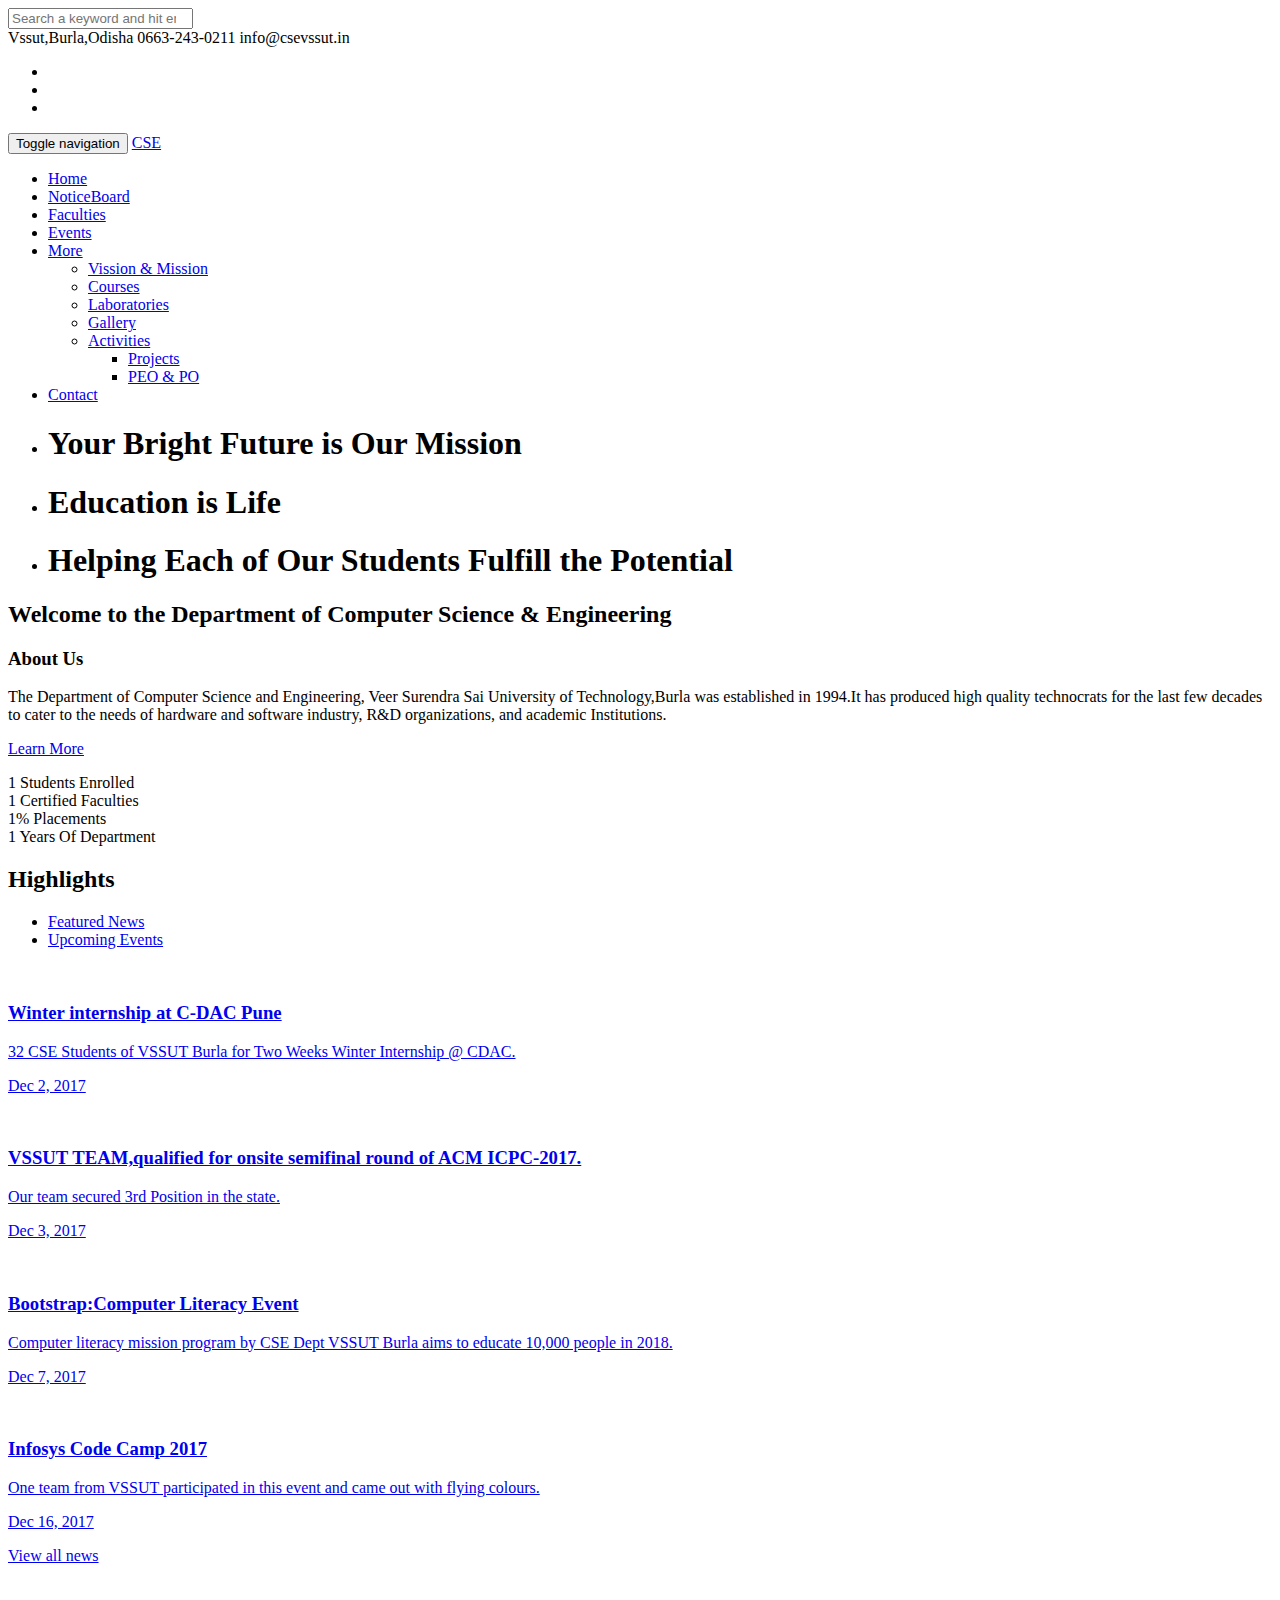
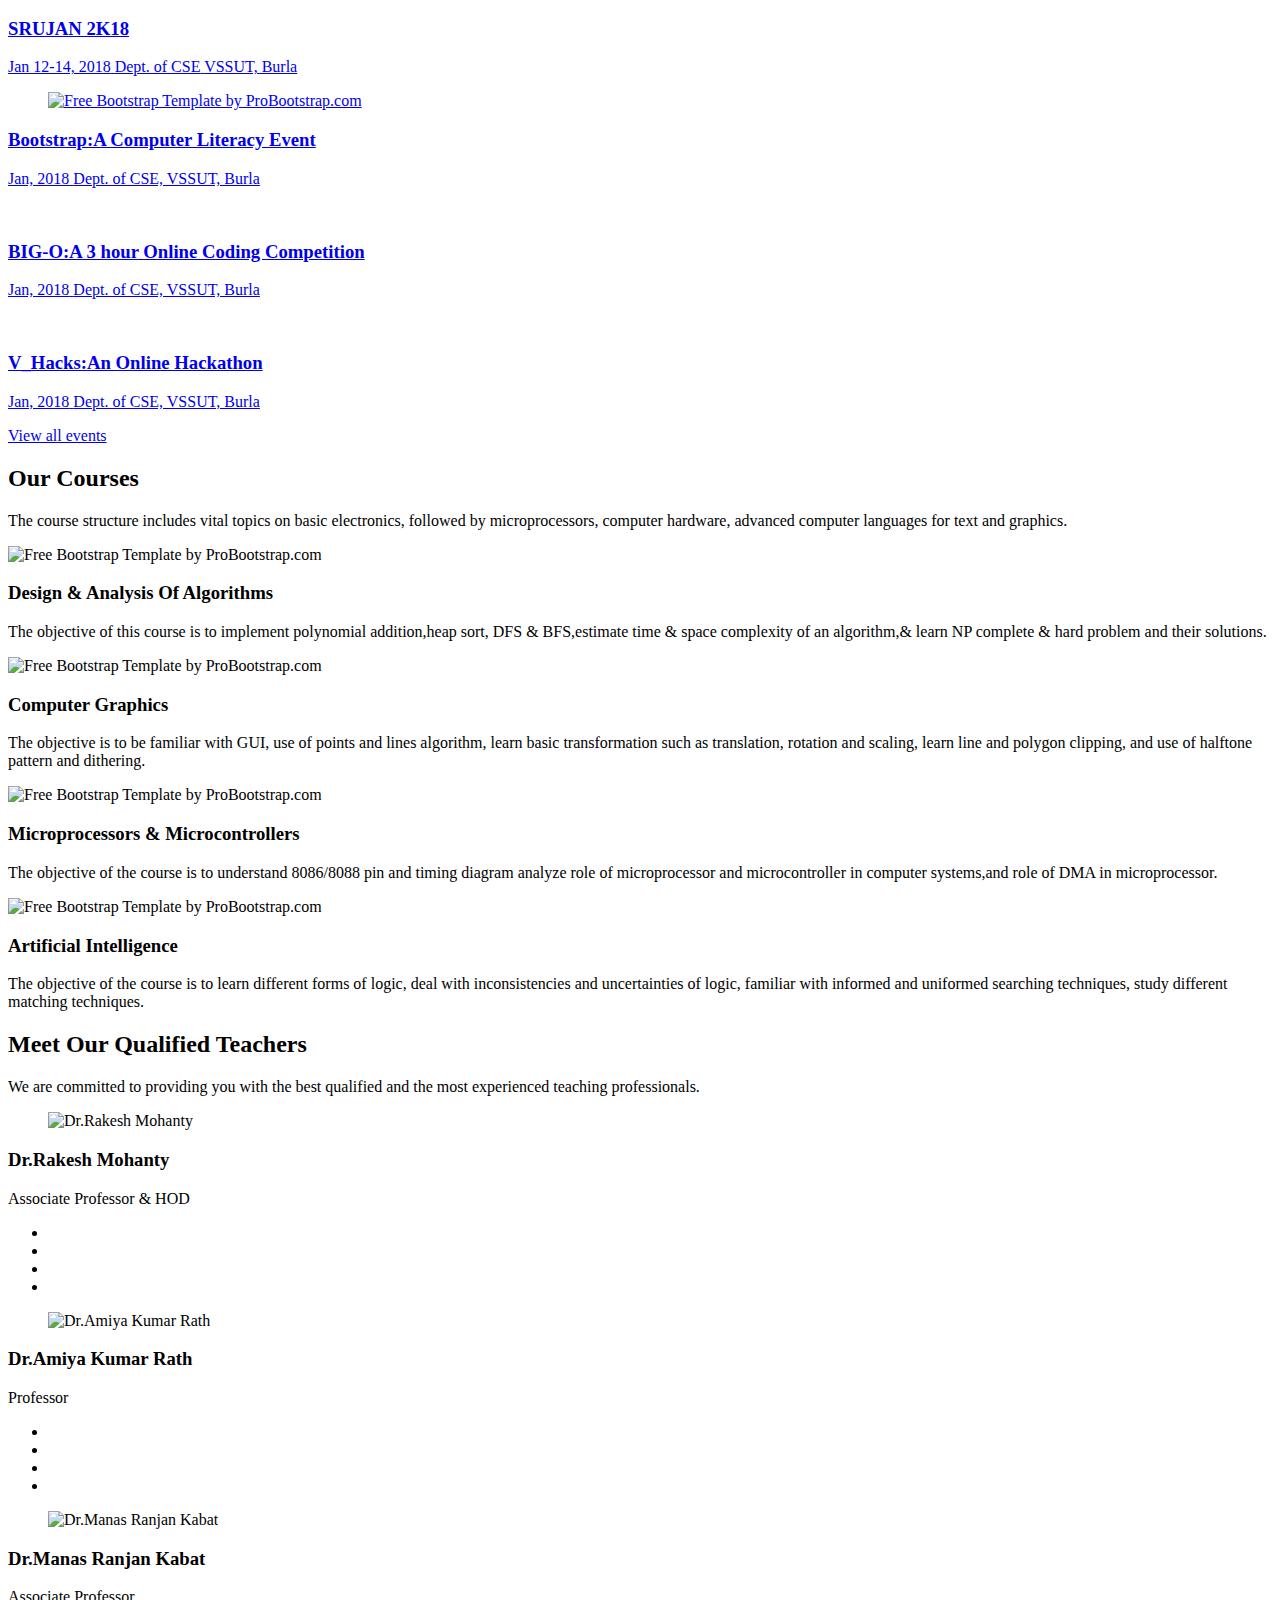
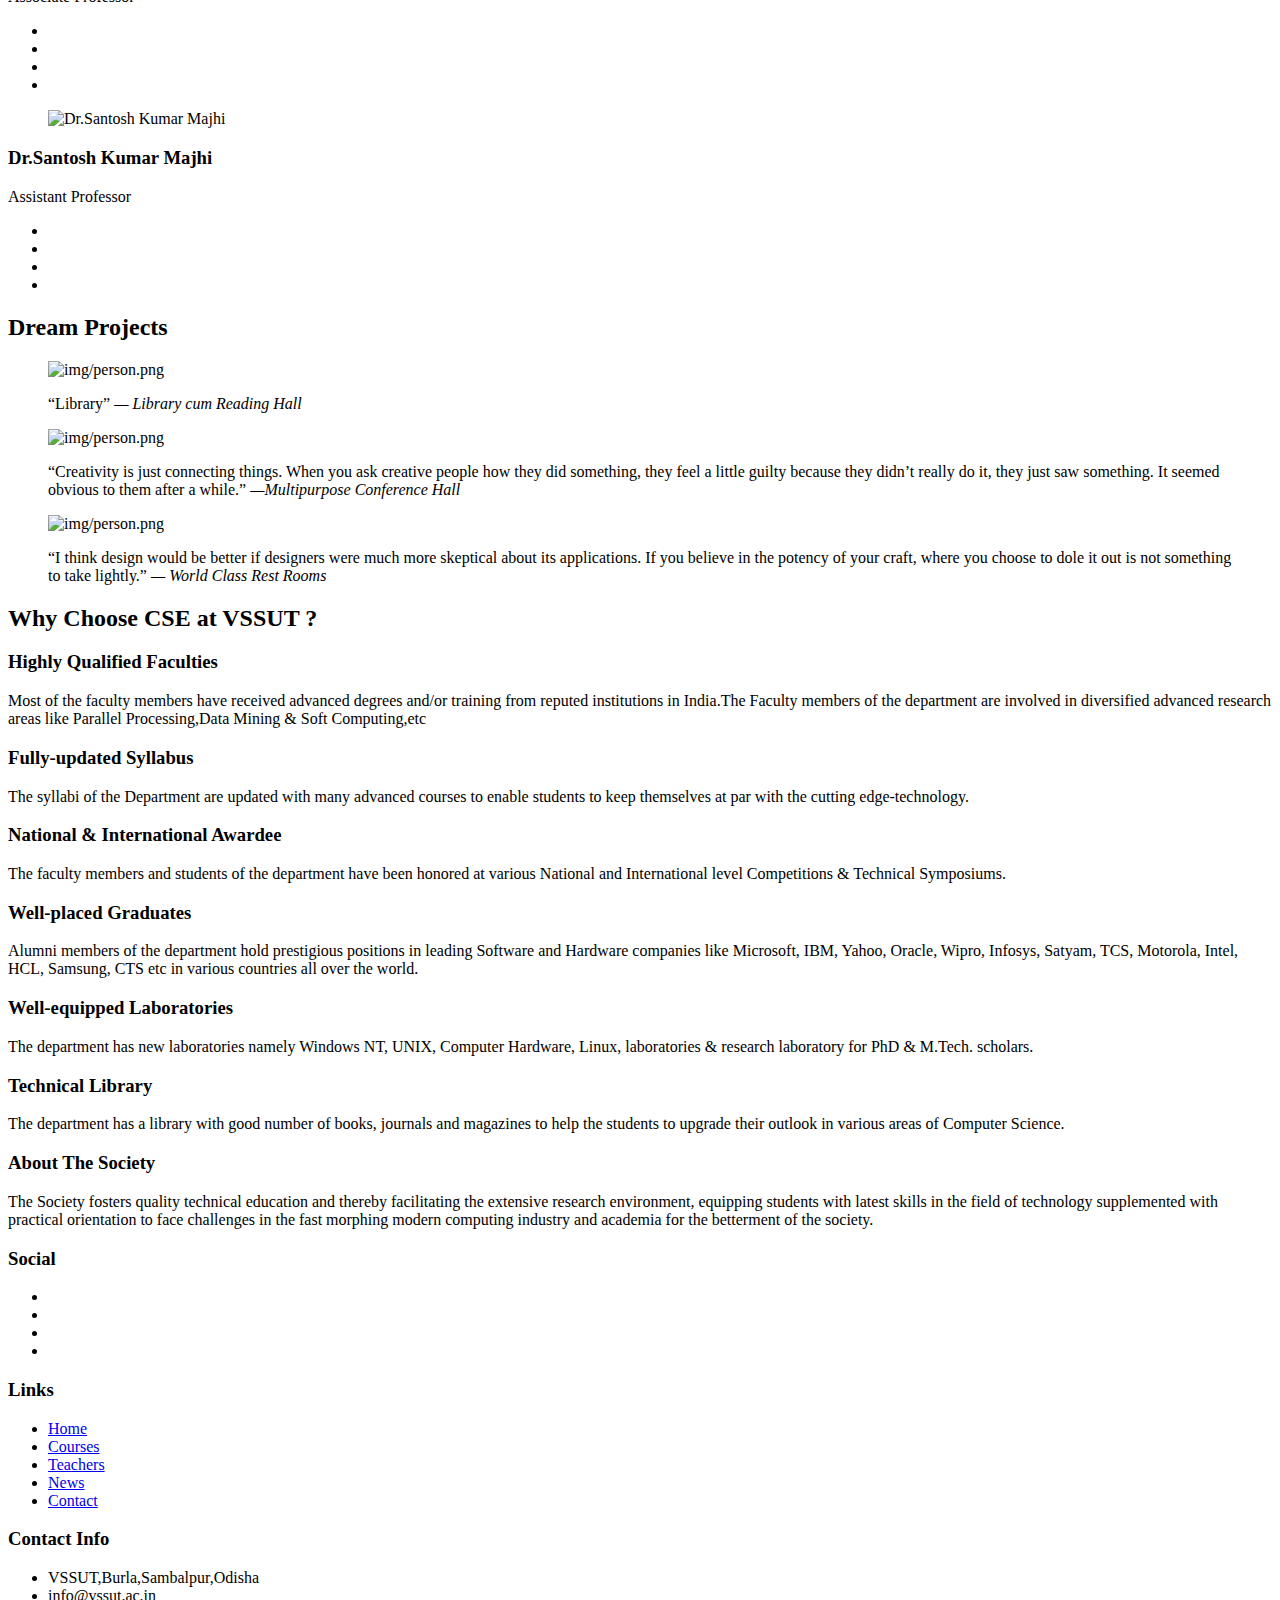
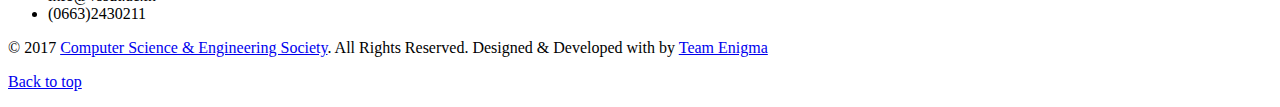
==== index.html @ b2127624 "Merge pull request #2 from cse-vssut/master" ====
<!DOCTYPE html>


<html lang="en">
<link rel="shortcut icon" href="https://firebasestorage.googleapis.com/v0/b/csewebsite-bb32e.appspot.com/o/logo.png?alt=media&token=f61d2567-b82f-4ab1-b7a8-2a46c0a1a0e2">
  <head>
    <meta charset="utf-8">
    <meta name="viewport" content="width=device-width, initial-scale=1">
    <title>CSE:Computer Science & Engineering Society</title>
    <meta name="description" content="The Official website of Computer Science & Engineering Society,VSSUT,Burla">
    
    
    <link href="https://fonts.googleapis.com/css?family=Raleway:300,400,500,700|Open+Sans" rel="stylesheet">
    <link rel="stylesheet" href="css/styles-merged.css">
    <link rel="stylesheet" href="css/style.min.css">
    <link rel="stylesheet" href="css/custom.css">

         <!-- AngularJS -->
<script src="https://ajax.googleapis.com/ajax/libs/angularjs/1.6.1/angular.min.js"></script>
    <!--Firebase Integrated-->
      
<script src="https://www.gstatic.com/firebasejs/4.8.1/firebase.js"></script>
<script src="https://www.gstatic.com/firebasejs/4.8.1/firebase-app.js"></script>
<script src="https://www.gstatic.com/firebasejs/4.8.1/firebase-database.js"></script>
<script src="https://www.gstatic.com/firebasejs/4.8.1/firebase-firestore.js"></script>
<script src="/__/firebase/init.js"></script>

<!-- AngularFire -->
<script src="https://cdn.firebase.com/libs/angularfire/2.3.0/angularfire.min.js"></script>
      
    <link rel="stylesheet" href="css/font-awesome.min.css">

    <!--[if lt IE 9]>
      <script src="js/vendor/html5shiv.min.js"></script>
      <script src="js/vendor/respond.min.js"></script>
    <![endif]-->
  </head>
  <body>

    <div class="probootstrap-search" id="probootstrap-search">
      <a href="#" class="probootstrap-close js-probootstrap-close"><i class="icon-cross"></i></a>
      <form action="#">
        <input type="search" name="s" id="search" placeholder="Search a keyword and hit enter...">
      </form>
    </div>
    
    <div class="probootstrap-page-wrapper">
      <!-- Fixed navbar -->
      
      <div class="probootstrap-header-top">
        <div class="container">
          <div class="row">
            <div class="col-lg-9 col-md-9 col-sm-9 probootstrap-top-quick-contact-info">
              <span><i class="icon-location2"></i>Vssut,Burla,Odisha</span>
              <span><i class="icon-phone2"></i>0663-243-0211</span>
              <span><i class="icon-mail"></i>info@csevssut.in</span>
            </div>
            <div class="col-lg-3 col-md-3 col-sm-3 probootstrap-top-social">
              <ul>
                <!--<li><a href="#"><i class="icon-twitter"></i></a></li>-->
                <li><a href="#"><i class="icon-facebook2"></i></a></li>
                <!--<li><a href="#"><i class="icon-instagram2"></i></a></li>-->
                <li><a href="#"><i class="icon-youtube"></i></a></li>
                <li><a href="#" class="probootstrap-search-icon js-probootstrap-search"><i class="icon-search"></i></a></li>
              </ul>
            </div>
          </div>
        </div>
      </div>
      <nav class="navbar navbar-default probootstrap-navbar">
        <div class="container">
          <div class="navbar-header">
            <div class="btn-more js-btn-more visible-xs">
              <a href="#"><i class="icon-dots-three-vertical "></i></a>
            </div>
            <button type="button" class="navbar-toggle collapsed" data-toggle="collapse" data-target="#navbar-collapse" aria-expanded="false" aria-controls="navbar">
              <span class="sr-only">Toggle navigation</span>
              <span class="icon-bar"></span>
              <span class="icon-bar"></span>
              <span class="icon-bar"></span>
            </button>
            <a class="navbar-brand" href="index.html" title="CSE">CSE</a>
          </div> 

          <div id="navbar-collapse" class="navbar-collapse collapse">
            <ul class="nav navbar-nav navbar-right">
              <li class="active"><a href="index.html">Home</a></li>
              <li><a href="notice.html">NoticeBoard</a></li>
              <li><a href="teachers.html">Faculties</a></li>
               <!--<li><a href="students.html">Students</a></li>-->
              <li><a href="events.html">Events</a></li>
              <li class="dropdown">
                <a href="#" data-toggle="dropdown" class="dropdown-toggle">More</a>
                <ul class="dropdown-menu">
                   <li><a href="about.html">Vission & Mission</a></li>
                  <li><a href="courses.html">Courses</a></li>
                  <!--<li><a href="course-single.html">Course Single</a></li>-->
                   <li><a href="laboratories.html">Laboratories</a></li>
                  <li><a href="gallery.html">Gallery</a></li>
                  <li class="dropdown-submenu dropdown">
                    <a href="#" data-toggle="dropdown" class="dropdown-toggle"><span>Activities</span></a>
                    <ul class="dropdown-menu">
                      <li><a href="project.html">Projects</a></li>
                      <!--<li><a href="#">Workshop & Seminar</a></li>
                      <li><a href="#">Research & Consultancy</a></li>-->
                      <li><a href="peo_po.html">PEO & PO</a></li>
                    </ul>
                  </li>
                  <!--<li><a href="news.html">Student Corner</a></li>-->
                </ul>
              </li>
               <!-- <li><a href="teachers.html">Alumni</a></li>-->
              <li><a href="contact.html">Contact</a></li>
            </ul>
          </div>
        </div>
      </nav>

      <section class="flexslider">
        <ul class="slides">
          <li style="background-image: url(https://firebasestorage.googleapis.com/v0/b/csewebsite-bb32e.appspot.com/o/slider_1.jpg?alt=media&token=ace55246-356d-49bd-89f7-537643e34bef)" class="overlay">
            <div class="container">
              <div class="row">
                <div class="col-md-8 col-md-offset-2">
                  <div class="probootstrap-slider-text text-center">
                    <h1 class="probootstrap-heading probootstrap-animate">Your Bright Future is Our Mission</h1>
                  </div>
                </div>
              </div>
            </div>
          </li>
          <li style="background-image: url(https://firebasestorage.googleapis.com/v0/b/csewebsite-bb32e.appspot.com/o/slider_2.jpg?alt=media&token=d4f236f4-4550-4c1e-a51c-bd3469b21c58)" class="overlay">
            <div class="container">
              <div class="row">
                <div class="col-md-8 col-md-offset-2">
                  <div class="probootstrap-slider-text text-center">
                    <h1 class="probootstrap-heading probootstrap-animate">Education is Life</h1>
                  </div>
                </div>
              </div>
            </div>
            
          </li>
          <li style="background-image: url(https://firebasestorage.googleapis.com/v0/b/csewebsite-bb32e.appspot.com/o/slider_3.jpg?alt=media&token=6aa9cb27-0e10-4bdf-b4a8-1b302f9c647e)" class="overlay">
            <div class="container">
              <div class="row">
                <div class="col-md-8 col-md-offset-2">
                  <div class="probootstrap-slider-text text-center">
                    <h1 class="probootstrap-heading probootstrap-animate">Helping Each of Our Students Fulfill the Potential</h1>
                  </div>
                </div>
              </div>
            </div>
          </li>
        </ul>
      </section>
      
      <section class="probootstrap-section probootstrap-section-colored">
        <div class="container">
          <div class="row">
            <div class="col-md-12 text-left section-heading probootstrap-animate">
              <h2>Welcome to the Department of Computer Science & Engineering</h2>
            </div>
          </div>
        </div>
      </section>

      <section class="probootstrap-section">
        <div class="container">
          <div class="row">
            <div class="col-md-12">
              <div class="probootstrap-flex-block">
                <div class="probootstrap-text probootstrap-animate">
                  <h3>About Us</h3>
                  <p>The Department of Computer Science and Engineering, Veer Surendra Sai University of Technology,Burla was established in 1994.It has produced high quality technocrats for the last few decades to cater to the needs of hardware and software industry, R&D organizations, and academic Institutions. </p>
                  <p><a href="#" class="btn btn-primary">Learn More</a></p>
                </div>
                <div class="probootstrap-image probootstrap-animate" style="background-image: url(https://firebasestorage.googleapis.com/v0/b/csewebsite-bb32e.appspot.com/o/slider_3.jpg?alt=media&token=6aa9cb27-0e10-4bdf-b4a8-1b302f9c647e)">
                  <a href="https://vimeo.com/45830194" class="btn-video popup-vimeo"><i class="icon-play3"></i></a>
                </div>
              </div>
            </div>
          </div>
        </div>
      </section>

      <section class="probootstrap-section" id="probootstrap-counter">
        <div class="container">
          
          <div class="row">
            <div class="col-md-3 col-sm-6 col-xs-6 col-xxs-12 probootstrap-animate">
              <div class="probootstrap-counter-wrap">
                <div class="probootstrap-icon">
                  <i class="icon-users2"></i>
                </div>
                <div class="probootstrap-text">
                  <span class="probootstrap-counter">
                    <span class="js-counter" data-from="0" data-to="1030" data-speed="1500" data-refresh-interval="25">1</span>
                  </span>
                  <span class="probootstrap-counter-label">Students Enrolled</span>
                </div>
              </div>
            </div>
            <div class="col-md-3 col-sm-6 col-xs-6 col-xxs-12 probootstrap-animate">
              <div class="probootstrap-counter-wrap">
                <div class="probootstrap-icon">
                  <i class="icon-user-tie"></i>
                </div>
                <div class="probootstrap-text">
                  <span class="probootstrap-counter">
                    <span class="js-counter" data-from="0" data-to="17" data-speed="1500" data-refresh-interval="25">1</span>
                  </span>
                  <span class="probootstrap-counter-label">Certified Faculties</span>
                </div>
              </div>
            </div>
            <div class="clearfix visible-sm-block visible-xs-block"></div>
            <div class="col-md-3 col-sm-6 col-xs-6 col-xxs-12 probootstrap-animate">
              <div class="probootstrap-counter-wrap">
                <div class="probootstrap-icon">
                  <i class="icon-library"></i>
                </div>
                <div class="probootstrap-text">
                  <span class="probootstrap-counter">
                    <span class="js-counter" data-from="0" data-to="82" data-speed="1500" data-refresh-interval="25">1</span>%
                  </span>
                  <span class="probootstrap-counter-label">Placements</span>
                </div>
              </div>
            </div>
            <div class="col-md-3 col-sm-6 col-xs-6 col-xxs-12 probootstrap-animate">
               
               <div class="probootstrap-counter-wrap">
                <div class="probootstrap-icon">
                  <i class="icon-smile2"></i>
                </div>
                <div class="probootstrap-text">
                  <span class="probootstrap-counter">
                    <span class="js-counter" data-from="0" data-to="24" data-speed="1500" data-refresh-interval="25">1</span>
                  </span>
                  <span class="probootstrap-counter-label">Years Of Department</span>
                </div>
              </div>
            </div>
          </div>
        </div>
      </section>

      <section class="probootstrap-section probootstrap-section-colored probootstrap-bg probootstrap-custom-heading probootstrap-tab-section" style="background-image: url(https://firebasestorage.googleapis.com/v0/b/csewebsite-bb32e.appspot.com/o/slider_2.jpg?alt=media&token=d4f236f4-4550-4c1e-a51c-bd3469b21c58)">
        <div class="container">
          <div class="row">
            <div class="col-md-12 text-center section-heading probootstrap-animate">
              <h2 class="mb0">Highlights</h2>
            </div>
          </div>
        </div>
        <div class="probootstrap-tab-style-1">
          <ul class="nav nav-tabs probootstrap-center probootstrap-tabs no-border">
            <li class="active"><a data-toggle="tab" href="#featured-news">Featured News</a></li>
            <li><a data-toggle="tab" href="#upcoming-events">Upcoming Events</a></li>
          </ul>
        </div>
      </section>

      <section class="probootstrap-section probootstrap-section">
        <div class="container">
          <div class="row">
            <div class="col-md-12">
              
              <div class="tab-content">

                <div id="featured-news" class="tab-pane fade in active">
                  <div class="row">
                    <div class="col-md-12">
                      <div class="owl-carousel" id="owl1">
                        <div class="item">
                          <a href="#" class="probootstrap-featured-news-box">
                            <figure class="probootstrap-media"><img src="https://firebasestorage.googleapis.com/v0/b/csewebsite-bb32e.appspot.com/o/img_sm_3.jpg?alt=media&token=7b8f9199-0f2c-432f-9c27-8ee8c17cde91" alt="" class="img-responsive"></figure>
                            <div class="probootstrap-text">
                              <h3 id="head0">Winter internship at C-DAC Pune</h3>
                              <p id="text0">32 CSE Students of VSSUT Burla for Two Weeks Winter Internship @ CDAC.</p>
                              <span class="probootstrap-date" id="dat0"><i class="icon-calendar"></i>Dec 2, 2017</span>
                              
                            </div>
                          </a>
                        </div>
                        <!-- END item -->
                        <div class="item">
                          <a href="#" class="probootstrap-featured-news-box">
                            <figure class="probootstrap-media"><img src="https://firebasestorage.googleapis.com/v0/b/csewebsite-bb32e.appspot.com/o/img_sm_1.jpg?alt=media&token=e201698f-6a27-4836-b6ad-3f5fddf8c94c" alt="" class="img-responsive"></figure>
                            <div class="probootstrap-text">
                              <h3 id="head1">VSSUT TEAM,qualified for onsite semifinal round of ACM ICPC-2017.</h3>
                              <p id="text1">Our team secured 3rd Position in the state.</p>
                              <span class="probootstrap-date" id="dat1"><i class="icon-calendar"></i>Dec 3, 2017</span>
                              
                            </div>
                          </a>
                        </div>
                        <!-- END item -->
                        <div class="item">
                          <a href="#" class="probootstrap-featured-news-box">
                            <figure class="probootstrap-media"><img src="https://firebasestorage.googleapis.com/v0/b/csewebsite-bb32e.appspot.com/o/img_sm_2.jpg?alt=media&token=ea895789-e15e-40f7-a274-ca41c00aa664" alt="" class="img-responsive"></figure>
                            <div class="probootstrap-text">
                              <h3 id="head2">Bootstrap:Computer Literacy Event</h3>
                              <p id="text2">Computer literacy mission program by CSE Dept VSSUT Burla aims to educate 10,000 people in 2018.</p>
                              <span class="probootstrap-date" id="dat2"><i class="icon-calendar"></i>Dec 7, 2017</span>
                              
                            </div>
                          </a>
                        </div>
                        <!-- END item -->
                        <div class="item">
                          <a href="#" class="probootstrap-featured-news-box">
                            <figure class="probootstrap-media"><img src="https://firebasestorage.googleapis.com/v0/b/csewebsite-bb32e.appspot.com/o/img_sm_3.jpg?alt=media&token=7b8f9199-0f2c-432f-9c27-8ee8c17cde91" alt="" class="img-responsive"></figure>
                            <div class="probootstrap-text">
                              <h3 id="head3">Infosys Code Camp 2017</h3>
                              <p id="text3">One team from VSSUT participated in this event and came out with flying colours.</p>
                              <span class="probootstrap-date" id="dat3"><i class="icon-calendar"></i>Dec 16, 2017</span>
                            </div>
                          </a>
                        </div>
                        <!-- END item -->
                      </div>
                    </div>
                      
                  </div>
                  <!-- END row -->
                  <div class="row">
                    <div class="col-md-12 text-center">
                      <p><a href="notice.html" class="btn btn-primary">View all news</a></p>  
                    </div>
                  </div>
                </div>
                <div id="upcoming-events" class="tab-pane fade">
                  <div class="row">
                    <div class="col-md-12">
                      <div class="owl-carousel" id="owl2">
                        <div class="item">
                          <a href="#" class="probootstrap-featured-news-box">
                            <figure class="probootstrap-media"><img src="https://firebasestorage.googleapis.com/v0/b/csewebsite-bb32e.appspot.com/o/img_sm_3.jpg?alt=media&token=7b8f9199-0f2c-432f-9c27-8ee8c17cde91" alt="" class="img-responsive"></figure>
                            <div class="probootstrap-text">
                              <h3>SRUJAN 2K18</h3>
                              <span class="probootstrap-date"><i class="icon-calendar"></i>Jan 12-14, 2018</span>
                              <span class="probootstrap-location"><i class="icon-location2"></i>Dept. of CSE</span>
                              <span class="probootstrap-location"><i class="icon-location2"></i>VSSUT, Burla</span>
                            </div>
                          </a>
                        </div>
                        <!-- END item -->
                        <div class="item">
                          <a href="#" class="probootstrap-featured-news-box">
                            <figure class="probootstrap-media"><img src="https://firebasestorage.googleapis.com/v0/b/csewebsite-bb32e.appspot.com/o/img_sm_1.jpg?alt=media&token=e201698f-6a27-4836-b6ad-3f5fddf8c94c" alt="Free Bootstrap Template by ProBootstrap.com" class="img-responsive"></figure>
                            <div class="probootstrap-text">
                              <h3>Bootstrap:A Computer Literacy Event</h3>
                              <span class="probootstrap-date"><i class="icon-calendar"></i>Jan, 2018</span>
                              <span class="probootstrap-location"><i class="icon-location2"></i>Dept. of CSE, VSSUT, Burla</span>
                            </div>
                          </a>
                        </div>
                        <!-- END item -->
                        <div class="item">
                          <a href="#" class="probootstrap-featured-news-box">
                            <figure class="probootstrap-media"><img src="https://firebasestorage.googleapis.com/v0/b/csewebsite-bb32e.appspot.com/o/img_sm_2.jpg?alt=media&token=ea895789-e15e-40f7-a274-ca41c00aa664" alt="" class="img-responsive"></figure>
                            <div class="probootstrap-text">
                              <h3>BIG-O:A 3 hour Online Coding Competition</h3>
                              <span class="probootstrap-date"><i class="icon-calendar"></i>Jan, 2018</span>
                              <span class="probootstrap-location"><i class="icon-location2"></i>Dept. of CSE, VSSUT, Burla</span>
                            </div>
                          </a>
                        </div>
                        <!-- END item -->
                        <div class="item">
                          <a href="#" class="probootstrap-featured-news-box">
                            <figure class="probootstrap-media"><img src="https://firebasestorage.googleapis.com/v0/b/csewebsite-bb32e.appspot.com/o/img_sm_3.jpg?alt=media&token=7b8f9199-0f2c-432f-9c27-8ee8c17cde91" alt="" class="img-responsive"></figure>
                            <div class="probootstrap-text">
                              <h3>V_Hacks:An Online Hackathon</h3>
                              <span class="probootstrap-date"><i class="icon-calendar"></i>Jan, 2018</span>
                              <span class="probootstrap-location"><i class="icon-location2"></i>Dept. of CSE, VSSUT, Burla</span>
                            </div>
                          </a>
                        </div>
                        <!-- END item -->
                      </div>
                    </div>
                  </div>
                  <div class="row">
                    <div class="col-md-12 text-center">
                      <p><a href="#" class="btn btn-primary">View all events</a></p>  
                    </div>
                  </div>
                </div>

              </div>
            
            </div>
          </div>
        </div>
      </section>

      <section class="probootstrap-section probootstrap-bg-white probootstrap-border-top">
        <div class="container">
          <div class="row">
            <div class="col-md-6 col-md-offset-3 text-center section-heading probootstrap-animate">
              <h2>Our Courses</h2>
              <p class="lead">The course structure includes vital topics on basic electronics, followed by microprocessors, computer hardware, advanced computer languages for text and graphics.</p>
            </div>
          </div>
          <!-- END row -->
          <div class="row">
            <div class="col-md-6">
              <div class="probootstrap-service-2 probootstrap-animate">
                <div class="image">
                  <div class="image-bg">
                    <img src="https://firebasestorage.googleapis.com/v0/b/csewebsite-bb32e.appspot.com/o/design.jpg?alt=media&token=d3316e44-bc0b-430e-9b1e-870d990abac3" alt="Free Bootstrap Template by ProBootstrap.com">
                  </div>
                </div>
                <div class="text">
                  <span class="probootstrap-meta"><!--<i class="icon-calendar2"></i>--></span>
                  <h3>Design & Analysis Of Algorithms</h3>
                  <p>The objective of this course is to implement polynomial addition,heap sort, DFS & BFS,estimate time & space complexity of an algorithm,& learn NP complete & hard problem and their solutions.</p>
                  <!--<p><a href="#" class="btn btn-primary">Enroll now</a> <span class="enrolled-count">2,928 students enrolled</span></p>-->
                </div>
              </div>

              <div class="probootstrap-service-2 probootstrap-animate">
                <div class="image">
                  <div class="image-bg">
                    <img src="https://firebasestorage.googleapis.com/v0/b/csewebsite-bb32e.appspot.com/o/graphic.jpg?alt=media&token=9a34f5ab-3f71-4f8e-8939-d40906ca7eab" alt="Free Bootstrap Template by ProBootstrap.com">
                  </div>
                </div>
                <div class="text">
                  <span class="probootstrap-meta"><!--<i class="icon-calendar2"></i>--></span>
                  <h3>Computer Graphics</h3>
                  <p>The objective is to be familiar with GUI, use of points and lines algorithm, learn basic transformation such as translation, rotation and scaling, learn line and polygon clipping, and use of halftone pattern and dithering.</p>
                  <!--<p><a href="#" class="btn btn-primary">Enroll now</a> <span class="enrolled-count">7,202 students enrolled</span></p>-->
                </div>
              </div>
              </div>
            
            <div class="col-md-6">
              <div class="probootstrap-service-2 probootstrap-animate">
                <div class="image">
                  <div class="image-bg">
                    <img src="https://firebasestorage.googleapis.com/v0/b/csewebsite-bb32e.appspot.com/o/graphic.jpg?alt=media&token=9a34f5ab-3f71-4f8e-8939-d40906ca7eab" alt="Free Bootstrap Template by ProBootstrap.com">
                  </div>
                </div>
                <div class="text">
                  <span class="probootstrap-meta"><!--<i class="icon-calendar2"></i>--></span>
                  <h3>Microprocessors & Microcontrollers</h3>
                  <p>The objective of the course is to understand 8086/8088 pin and timing diagram analyze role of microprocessor and microcontroller in computer systems,and role of DMA in microprocessor.</p>
                 <!-- <p><a href="#" class="btn btn-primary">Enroll now</a> <span class="enrolled-count">12,582 students enrolled</span></p>-->
                </div>
              </div>

              <div class="probootstrap-service-2 probootstrap-animate">
                <div class="image">
                  <div class="image-bg">
                    <img src="https://firebasestorage.googleapis.com/v0/b/csewebsite-bb32e.appspot.com/o/artificial.jpg?alt=media&token=79ce5c9b-9e78-429a-8743-a44ad4916e07" alt="Free Bootstrap Template by ProBootstrap.com">
                  </div>
                </div>
                <div class="text">
                  <span class="probootstrap-meta"><!--<i class="icon-calendar2"></i>--></span>
                  <h3>Artificial Intelligence</h3>
                  <p>The objective of the course is to learn different forms of logic, deal with inconsistencies and uncertainties of logic, familiar with informed and uniformed searching techniques, study different matching techniques.</p>
                 <!-- <p><a href="#" class="btn btn-primary">Enroll now</a> <span class="enrolled-count">9,582 students enrolled</span></p>-->
                </div>
              </div>

            </div>
          </div>
        </div>
      </section>

      
      
      <section class="probootstrap-section">
        <div class="container">
          <div class="row">
            <div class="col-md-6 col-md-offset-3 text-center section-heading probootstrap-animate">
              <h2>Meet Our Qualified Teachers</h2>
              <p class="lead">We are committed to providing you with the best qualified and the most experienced teaching professionals.</p>
              <!--<p class="lead">Sed a repudiandae impedit voluptate nam Deleniti dignissimos perspiciatis nostrum porro nesciunt</p>-->
            </div>
          </div>
          <!-- END row -->

          <div class="row">
            <div class="col-md-3 col-sm-6">
              <div class="probootstrap-teacher text-center probootstrap-animate">
                <figure class="media">
                  <img src="https://firebasestorage.googleapis.com/v0/b/csewebsite-bb32e.appspot.com/o/rm_sir.jpg?alt=media&token=a26a7624-bf53-4b8d-8857-4c30e4e8beed" alt="Dr.Rakesh Mohanty" class="img-responsive">
                </figure>
                <div class="text">
                  <h3>Dr.Rakesh Mohanty</h3>
                  <p>Associate Professor & HOD</p>
                  <ul class="probootstrap-footer-social">
                    <li class="twitter"><a href="#"><i class="icon-twitter"></i></a></li>
                    <li class="facebook"><a href="https://www.facebook.com/rakesh.mohanty.7140"><i class="icon-facebook2"></i></a></li>
                    <li class="instagram"><a href="#"><i class="icon-instagram2"></i></a></li>
                    <li class="google-plus"><a href="#"><i class="icon-google-plus"></i></a></li>
                  </ul>
                </div>
              </div>
            </div>
            <div class="col-md-3 col-sm-6">
              <div class="probootstrap-teacher text-center probootstrap-animate">
                <figure class="media">
                  <img src="https://firebasestorage.googleapis.com/v0/b/csewebsite-bb32e.appspot.com/o/amiya_sir.jpg?alt=media&token=04c5e40e-fc98-487e-9d89-bba3dc83f847" alt="Dr.Amiya Kumar Rath" class="img-responsive">
                </figure>
                <div class="text">
                  <h3>Dr.Amiya Kumar Rath</h3>
                  <p>Professor</p>
                  <ul class="probootstrap-footer-social">
                    <li class="twitter"><a href="#"><i class="icon-twitter"></i></a></li>
                    <li class="facebook"><a href="https://www.facebook.com/amiya.k.rath"><i class="icon-facebook2"></i></a></li>
                    <li class="instagram"><a href="#"><i class="icon-instagram2"></i></a></li>
                    <li class="google-plus"><a href="#"><i class="icon-google-plus"></i></a></li>
                  </ul>
                </div>
              </div>
            </div>
            <div class="clearfix visible-sm-block visible-xs-block"></div>
            <div class="col-md-3 col-sm-6">
              <div class="probootstrap-teacher text-center probootstrap-animate">
                <figure class="media">
                  <img src="https://firebasestorage.googleapis.com/v0/b/csewebsite-bb32e.appspot.com/o/manas_sir.jpg?alt=media&token=83439cde-c72c-4a62-b00e-29dfff61f36c" alt="Dr.Manas Ranjan Kabat" class="img-responsive">
                </figure>
                <div class="text">
                  <h3>Dr.Manas Ranjan Kabat</h3>
                  <p>Associate Professor</p>
                  <ul class="probootstrap-footer-social">
                    <li class="twitter"><a href="#"><i class="icon-twitter"></i></a></li>
                    <li class="facebook"><a href="https://www.facebook.com/manas.kabat"><i class="icon-facebook2"></i></a></li>
                    <li class="instagram"><a href="#"><i class="icon-instagram2"></i></a></li>
                    <li class="google-plus"><a href="#"><i class="icon-google-plus"></i></a></li>
                  </ul>
                </div>
              </div>
            </div>
            <div class="col-md-3 col-sm-6">
              <div class="probootstrap-teacher text-center probootstrap-animate">
                <figure class="media">
                  <img src="https://firebasestorage.googleapis.com/v0/b/csewebsite-bb32e.appspot.com/o/majhi_sir.jpg?alt=media&token=9e95bd0e-d0fc-4555-aafb-6c48044285b2" alt="Dr.Santosh Kumar Majhi" class="img-responsive">
                </figure>
                <div class="text">
                  <h3>Dr.Santosh Kumar Majhi</h3>
                  <p>Assistant Professor</p>
                  <ul class="probootstrap-footer-social">
                    <li class="twitter"><a href="#"><i class="icon-twitter"></i></a></li>
                    <li class="facebook"><a href="https://www.facebook.com/skmajhi"><i class="icon-facebook2"></i></a></li>
                    <li class="instagram"><a href="#"><i class="icon-instagram2"></i></a></li>
                    <li class="google-plus"><a href="#"><i class="icon-google-plus"></i></a></li>
                  </ul>
                </div>
              </div>
            </div>
          </div>

        </div>
      </section>
      <section class="probootstrap-section probootstrap-bg probootstrap-section-colored probootstrap-testimonial" style="background-image: url(img/slider_4.jpg);">
        <div class="container">
          <div class="row">
            <div class="col-md-6 col-md-offset-3 text-center section-heading probootstrap-animate">
              <h2>Dream Projects</h2>
<!--               <p class="lead">Sed a repudiandae impedit voluptate nam Deleniti dignissimos perspiciatis nostrum porro nesciunt</p> -->
            </div>
          </div>
          <!-- END row -->
          <div class="row">
            <div class="col-md-12 probootstrap-animate">
              <div class="owl-carousel owl-carousel-testimony owl-carousel-fullwidth">
                <div class="item">

                  <div class="probootstrap-testimony-wrap text-center">
                    <figure>
                      <img src="https://firebasestorage.googleapis.com/v0/b/csewebsite-bb32e.appspot.com/o/LibraryCumReadingHall.jpg?alt=media&token=f533bfb0-48ab-4f9e-aaa4-b0a956408301" alt="img/person.png">
                    </figure>
                    <blockquote class="quote">&ldquo;Library&rdquo; <cite class="author"> &mdash; <span>Library cum Reading Hall</span></cite></blockquote>
                  </div>

                </div>
                <div class="item">
                  <div class="probootstrap-testimony-wrap text-center">
                    <figure>
                      <img src="https://firebasestorage.googleapis.com/v0/b/csewebsite-bb32e.appspot.com/o/MultipurposeConferenceHall.jpg?alt=media&token=57a3ffd4-7b69-444b-a3aa-1cd66cc178cc" alt="img/person.png">
                    </figure>
                    <blockquote class="quote">&ldquo;Creativity is just connecting things. When you ask creative people how they did something, they feel a little guilty because they didn’t really do it, they just saw something. It seemed obvious to them after a while.&rdquo; <cite class="author"> &mdash;<span>Multipurpose Conference Hall</span></cite></blockquote>
                  </div>
                </div>
                <div class="item">
                  <div class="probootstrap-testimony-wrap text-center">
                    <figure>
                      <img src="https://firebasestorage.googleapis.com/v0/b/csewebsite-bb32e.appspot.com/o/WorldClassRest%20Rooms.jpg?alt=media&token=997b39d5-6144-4b12-ac77-dc1911c5b2d2" alt="img/person.png">
                    </figure>
                    <blockquote class="quote">&ldquo;I think design would be better if designers were much more skeptical about its applications. If you believe in the potency of your craft, where you choose to dole it out is not something to take lightly.&rdquo; <cite class="author">&mdash; <span>World Class Rest Rooms</span></cite></blockquote>
                  </div>
                </div>
                
              </div>
            </div>
          </div>
          <!-- END row -->
        </div>
      </section>

      <section class="probootstrap-section">
        <div class="container">
          <div class="row">
            <div class="col-md-6 col-md-offset-3 text-center section-heading probootstrap-animate">
              <h2>Why Choose CSE at VSSUT ?</h2>
             <!-- <p class="lead">Lorem ipsum dolor sit amet consectetur adipisicing elit. Iusto provident qui tempore natus quos quibusdam soluta at.</p>-->
            </div>
          </div>
          <div class="row">
            <div class="col-md-6">
              <div class="service left-icon probootstrap-animate">
                <div class="icon"><i class="icon-checkmark"></i></div>
                <div class="text">
                  <h3>Highly Qualified Faculties</h3>
                  <p>Most of the faculty members have received advanced degrees and/or training from reputed institutions in India.The Faculty members of the department are involved in diversified advanced research areas like Parallel Processing,Data Mining & Soft Computing,etc </p>
                </div>  
              </div>
               <div class="service left-icon probootstrap-animate">
                <div class="icon"><i class="icon-checkmark"></i></div>
                <div class="text">
                  <h3>Fully-updated Syllabus</h3>
                  <p>The syllabi of the Department are updated with many advanced courses to enable students to keep themselves at par with the cutting edge-technology. </p>
                </div>
              </div>
              <div class="service left-icon probootstrap-animate">
                <div class="icon"><i class="icon-checkmark"></i></div>
                <div class="text">
                  <h3>National & International Awardee</h3>
                  <p> The faculty members and students of the department have been honored at various National and International level Competitions & Technical Symposiums.</p>
                </div>
              </div>
            </div>
            <div class="col-md-6">
             
               <div class="service left-icon probootstrap-animate">
                <div class="icon"><i class="icon-checkmark"></i></div>
                <div class="text">
                  <h3>Well-placed Graduates</h3>
                  <p>Alumni members of the department hold prestigious positions in leading Software and Hardware companies like Microsoft, IBM, Yahoo, Oracle, Wipro, Infosys, Satyam, TCS, Motorola, Intel, HCL, Samsung, CTS etc in various countries all over the world.</p>
                </div>
              </div>
                 <div class="service left-icon probootstrap-animate">
                <div class="icon"><i class="icon-checkmark"></i></div>
                <div class="text">
                  <h3>Well-equipped Laboratories</h3>
                  <p> The department has  new laboratories namely Windows NT, UNIX, Computer Hardware, Linux, laboratories & research laboratory for PhD & M.Tech. scholars.</p>
                </div>  
              </div>
              <div class="service left-icon probootstrap-animate">
                <div class="icon"><i class="icon-checkmark"></i></div>
                <div class="text">
                  <h3>Technical Library</h3>
                  <p>The department has a  library with good number of books, journals and magazines to help the students to upgrade their outlook in various areas of Computer Science. </p>
                </div>
              </div>
              
            

            </div>
          </div>
          <!-- END row -->
        </div>
      </section>
      
      <footer class="probootstrap-footer probootstrap-bg">
        <div class="container">
          <div class="row">
            <div class="col-md-4">
              <div class="probootstrap-footer-widget">
                <h3>About The Society</h3>
                <p>The Society fosters quality technical education and thereby facilitating the extensive research environment, equipping students with latest skills in the field of technology supplemented with practical orientation to face challenges in the fast morphing modern computing industry and academia for the betterment of the society.</p>
                <h3>Social</h3>
                <ul class="probootstrap-footer-social">
                 <!-- <li><a href="#"><i class="icon-twitter"></i></a></li>-->
                  <li><a href="https://www.facebook.com/groups/UCE.VSSUT.CSE.IT.MCA"><i class="icon-facebook"></i></a></li>
                  <li><a href="https://github.com/cse-vssut/cse.vssut.github.io"><i class="icon-github"></i></a></li>
                  <li><a href="#"><i class="icon-linkedin"></i></a></li>
                  <li><a href="#"><i class="icon-youtube"></i></a></li>
                </ul>
              </div>
            </div>
            <div class="col-md-3 col-md-push-1">
              <div class="probootstrap-footer-widget">
                <h3>Links</h3>
                <ul>
                  <li><a href="#">Home</a></li>
                  <li><a href="#">Courses</a></li>
                  <li><a href="#">Teachers</a></li>
                  <li><a href="#">News</a></li>
                  <li><a href="#">Contact</a></li>
                </ul>
              </div>
            </div>
            <div class="col-md-4">
              <div class="probootstrap-footer-widget">
                <h3>Contact Info</h3>
                <ul class="probootstrap-contact-info">
                  <li><i class="icon-location2"></i> <span>VSSUT,Burla,Sambalpur,Odisha</span></li>
                  <li><i class="icon-mail"></i><span>info@vssut.ac.in</span></li>
                  <li><i class="icon-phone2"></i><span>(0663)2430211</span></li>
                </ul>
              </div>
            </div>
           
          </div>
          <!-- END row -->
          
        </div>

        <div class="probootstrap-copyright">
          <div class="container">
            <div class="row">
              <div class="col-md-8 text-left">
                <p>&copy; 2017 <a href="https://cse-vssut.github.io/cse.vssut.github.io/index.html">Computer Science & Engineering Society</a>. All Rights Reserved. Designed &amp; Developed with <i class="icon icon-heart"></i> by <a href="https://enigmavssut.site/">Team Enigma</a></p>
              </div>
              <div class="col-md-4 probootstrap-back-to-top">
                <p><a href="#" class="js-backtotop">Back to top <i class="icon-arrow-long-up"></i></a></p>
              </div>
            </div>
          </div>
        </div>
      </footer>

    </div>
    <!-- END wrapper -->
 
 


      <!-------------------->
    <script src="js/app.js"></script>
    <script src="js/scripts.min.js"></script>
    <script src="js/main.min.js"></script>
    <script src="js/custom.js"></script>
    

  </body>
</html>
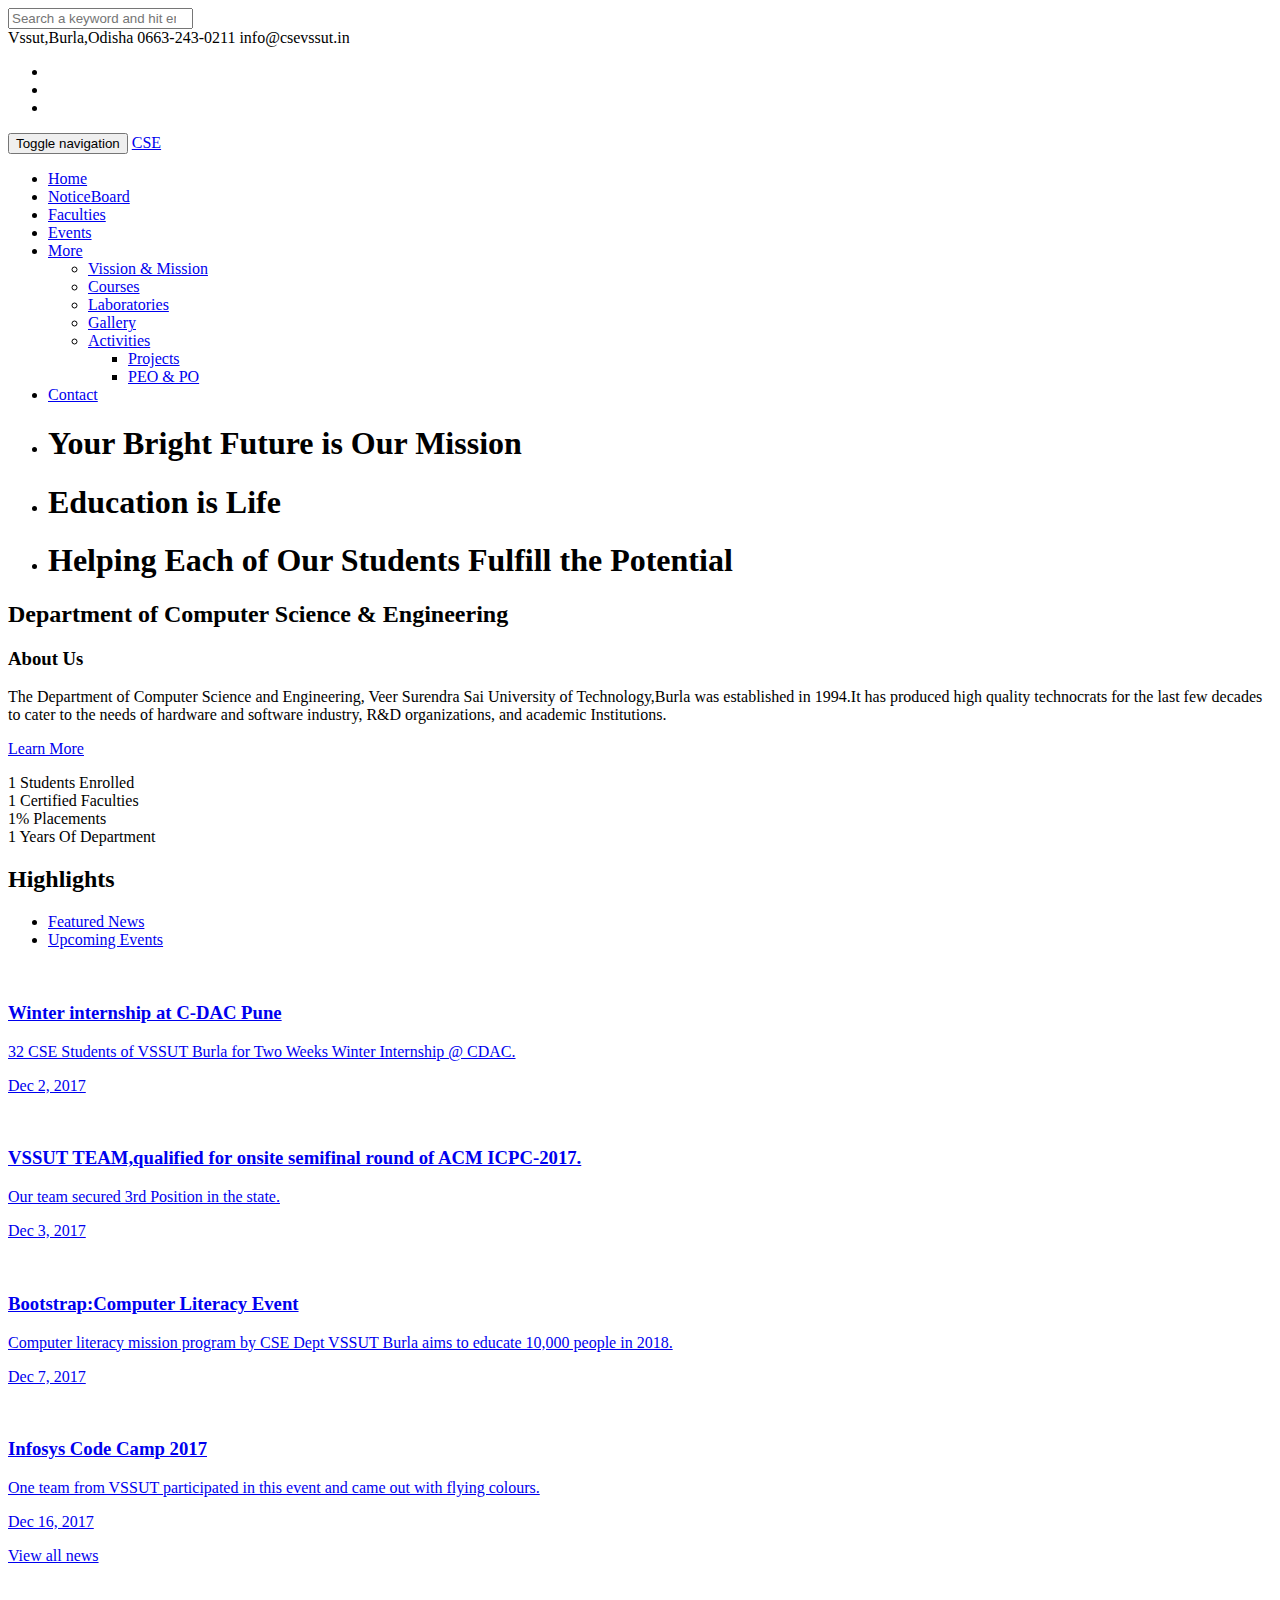
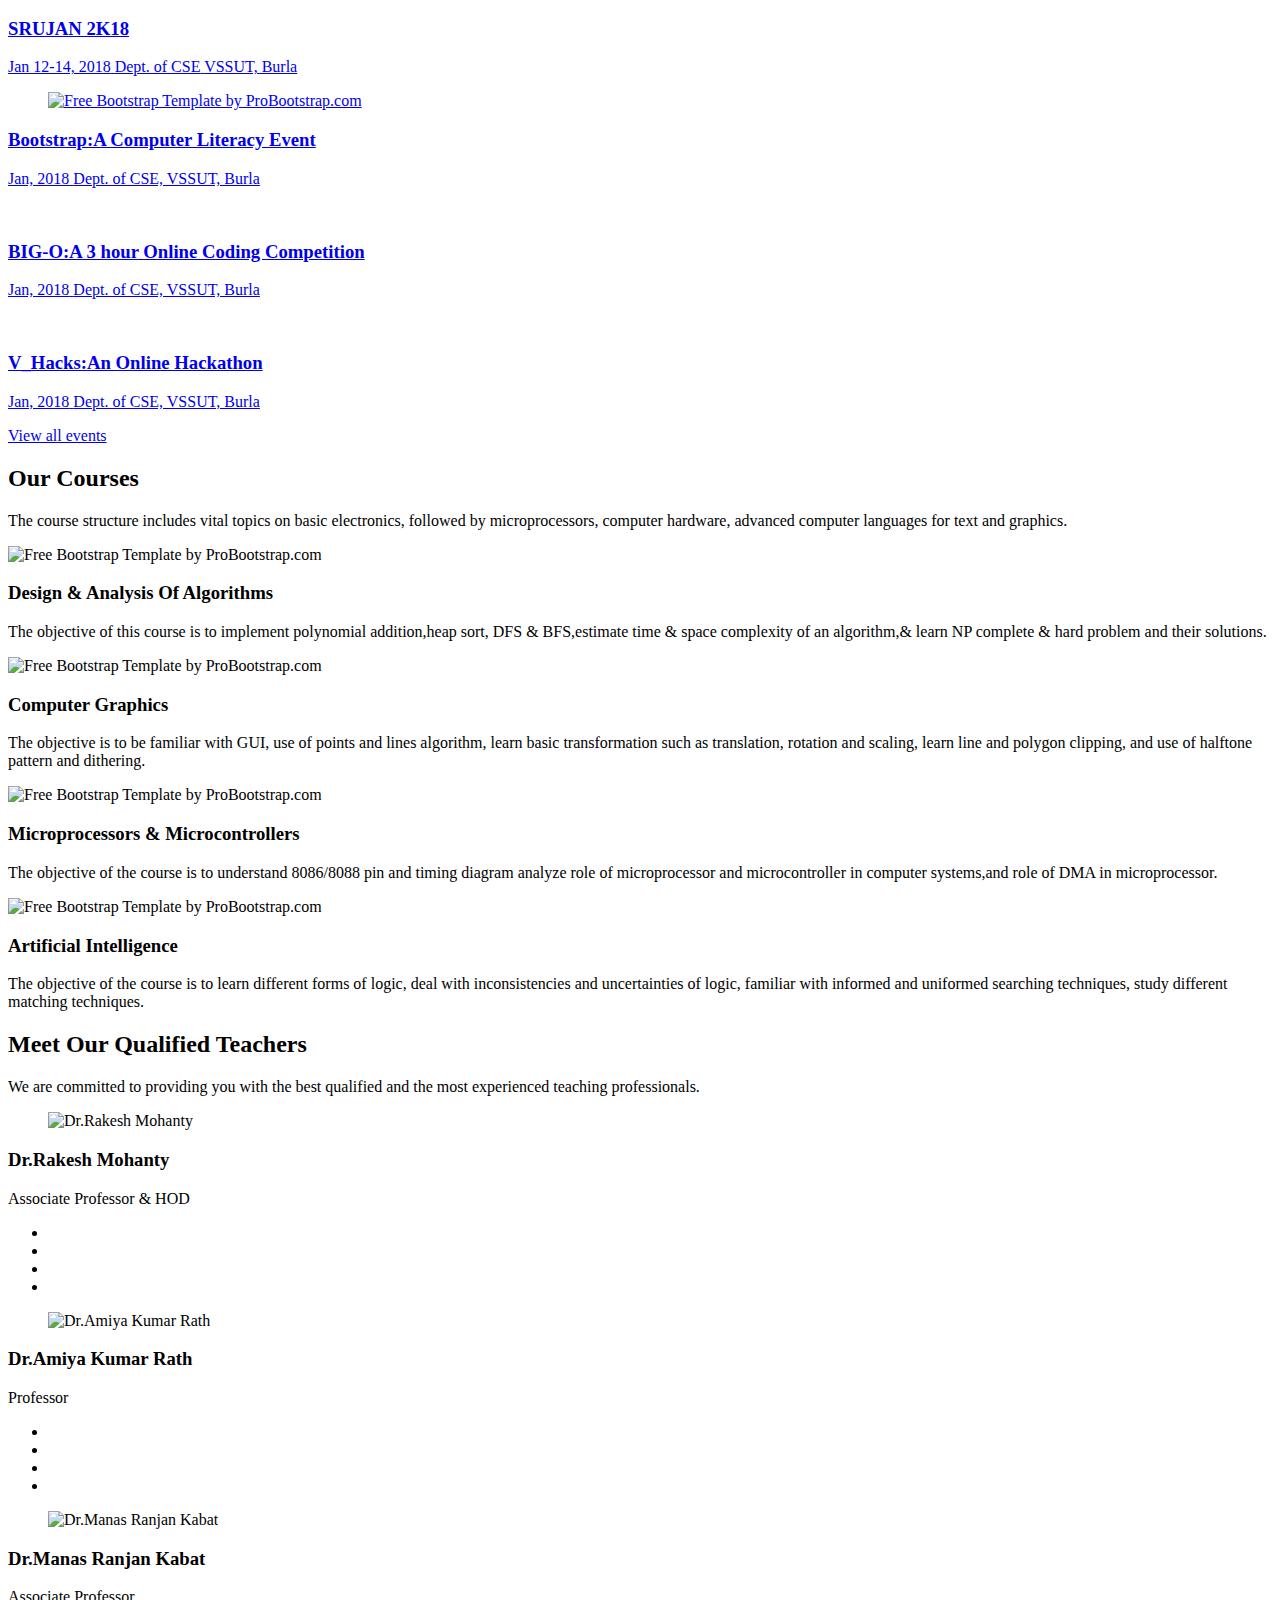
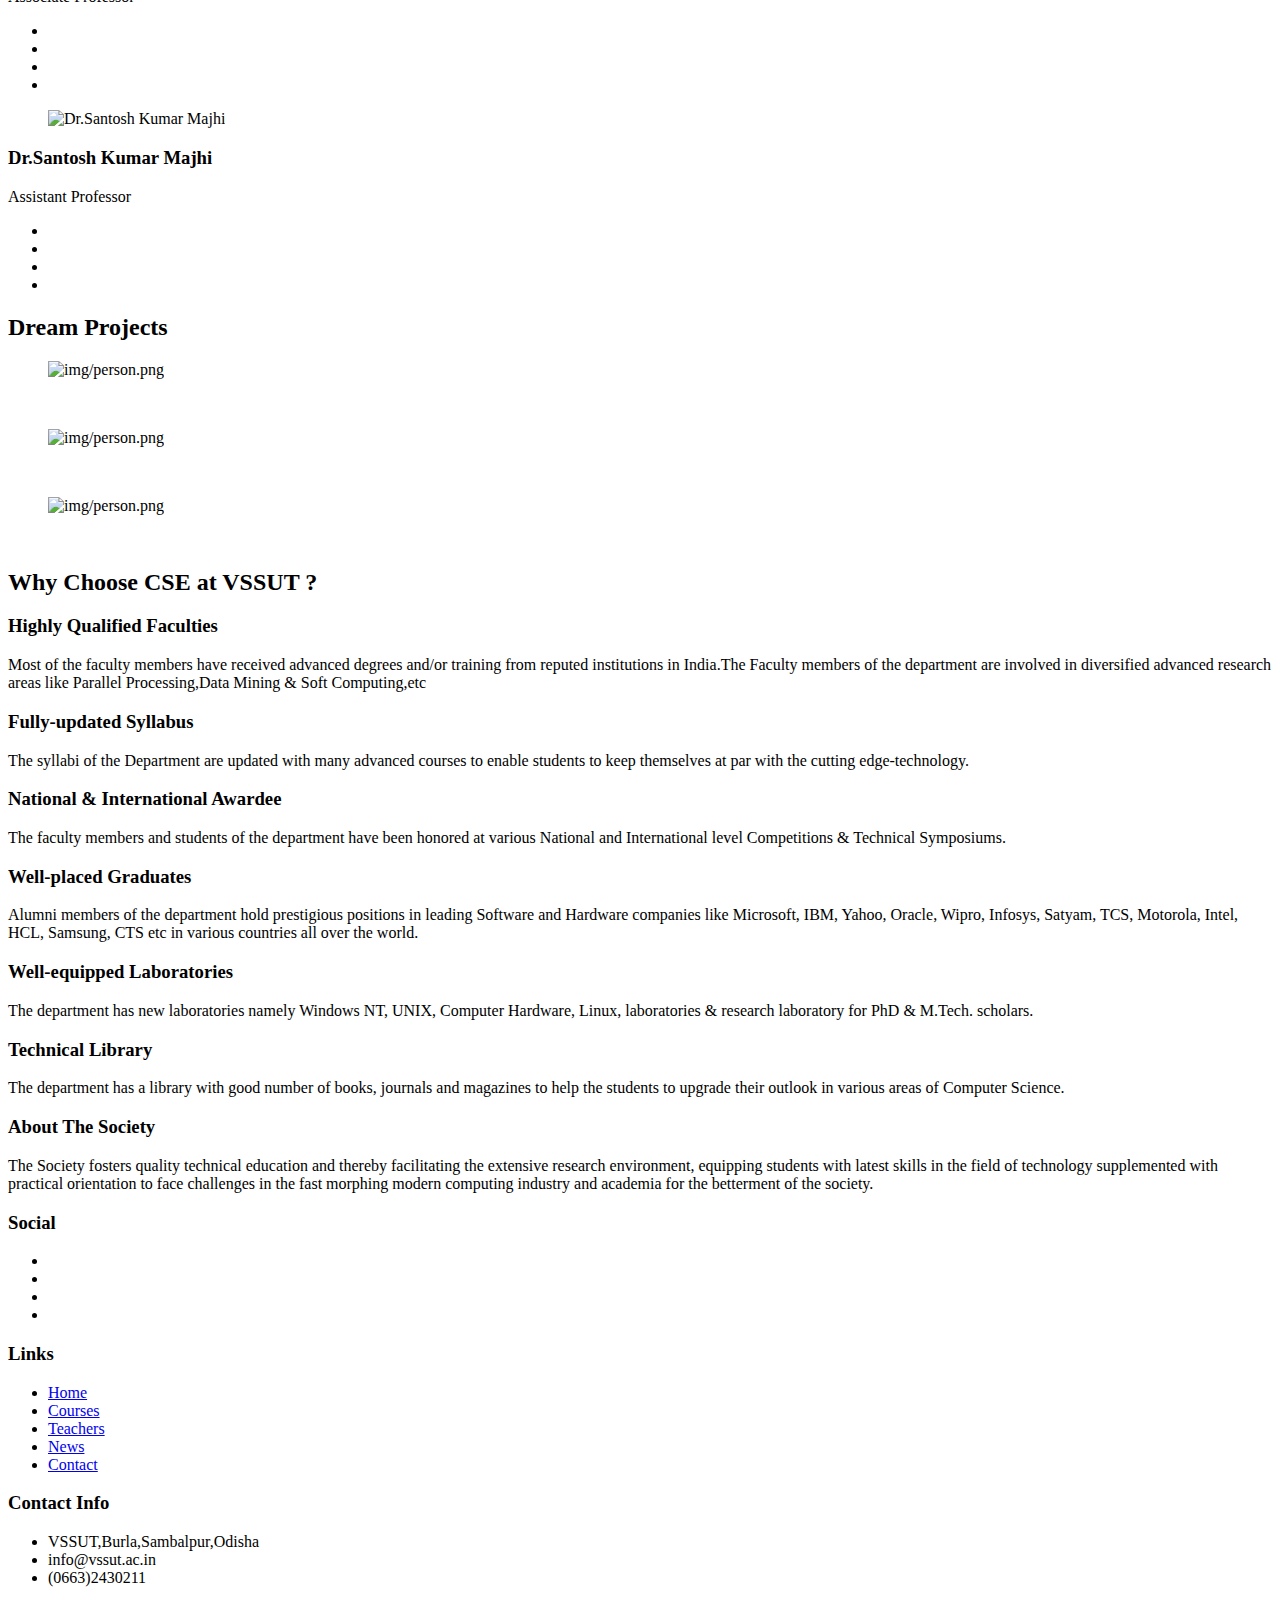
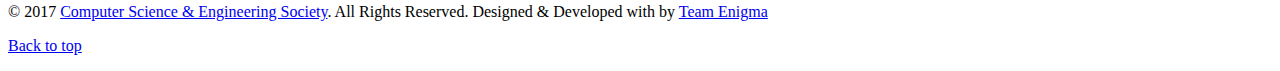
==== commit b1812487: "GoogleAnalytics Implemented in every page" ====
--- a/index.html
+++ b/index.html
@@ -14,6 +14,15 @@
     <link rel="stylesheet" href="css/styles-merged.css">
     <link rel="stylesheet" href="css/style.min.css">
     <link rel="stylesheet" href="css/custom.css">
+  <!-- Global site tag (gtag.js) - Google Analytics -->
+  <script async src="https://www.googletagmanager.com/gtag/js?id=UA-105685571-2"></script>
+  <script>
+    window.dataLayer = window.dataLayer || [];
+    function gtag(){dataLayer.push(arguments);}
+    gtag('js', new Date());
+
+    gtag('config', 'UA-105685571-2');
+  </script>
 
          <!-- AngularJS -->
 <script src="https://ajax.googleapis.com/ajax/libs/angularjs/1.6.1/angular.min.js"></script>
@@ -159,7 +168,7 @@
         <div class="container">
           <div class="row">
             <div class="col-md-12 text-left section-heading probootstrap-animate">
-              <h2>Welcome to the Department of Computer Science & Engineering</h2>
+              <h2>Department of Computer Science & Engineering</h2>
             </div>
           </div>
         </div>
@@ -176,7 +185,7 @@
                   <p><a href="#" class="btn btn-primary">Learn More</a></p>
                 </div>
                 <div class="probootstrap-image probootstrap-animate" style="background-image: url(https://firebasestorage.googleapis.com/v0/b/csewebsite-bb32e.appspot.com/o/slider_3.jpg?alt=media&token=6aa9cb27-0e10-4bdf-b4a8-1b302f9c647e)">
-                  <a href="https://vimeo.com/45830194" class="btn-video popup-vimeo"><i class="icon-play3"></i></a>
+                  
                 </div>
               </div>
             </div>
@@ -576,7 +585,7 @@
                     <figure>
                       <img src="https://firebasestorage.googleapis.com/v0/b/csewebsite-bb32e.appspot.com/o/LibraryCumReadingHall.jpg?alt=media&token=f533bfb0-48ab-4f9e-aaa4-b0a956408301" alt="img/person.png">
                     </figure>
-                    <blockquote class="quote">&ldquo;Library&rdquo; <cite class="author"> &mdash; <span>Library cum Reading Hall</span></cite></blockquote>
+                    <blockquote class="quote"><cite class="author"> <span style="color:white;">Library cum Reading Hall</span></cite></blockquote>
                   </div>
 
                 </div>
@@ -585,7 +594,7 @@
                     <figure>
                       <img src="https://firebasestorage.googleapis.com/v0/b/csewebsite-bb32e.appspot.com/o/MultipurposeConferenceHall.jpg?alt=media&token=57a3ffd4-7b69-444b-a3aa-1cd66cc178cc" alt="img/person.png">
                     </figure>
-                    <blockquote class="quote">&ldquo;Creativity is just connecting things. When you ask creative people how they did something, they feel a little guilty because they didn’t really do it, they just saw something. It seemed obvious to them after a while.&rdquo; <cite class="author"> &mdash;<span>Multipurpose Conference Hall</span></cite></blockquote>
+                    <blockquote class="quote"><cite class="author"><span style="color:white;">Digital Smart Classroom</span></cite></blockquote>
                   </div>
                 </div>
                 <div class="item">
@@ -593,7 +602,7 @@
                     <figure>
                       <img src="https://firebasestorage.googleapis.com/v0/b/csewebsite-bb32e.appspot.com/o/WorldClassRest%20Rooms.jpg?alt=media&token=997b39d5-6144-4b12-ac77-dc1911c5b2d2" alt="img/person.png">
                     </figure>
-                    <blockquote class="quote">&ldquo;I think design would be better if designers were much more skeptical about its applications. If you believe in the potency of your craft, where you choose to dole it out is not something to take lightly.&rdquo; <cite class="author">&mdash; <span>World Class Rest Rooms</span></cite></blockquote>
+                    <blockquote class="quote"> <cite class="author"><span style="color:white;">World Class Rest Rooms</span></cite></blockquote>
                   </div>
                 </div>
                 
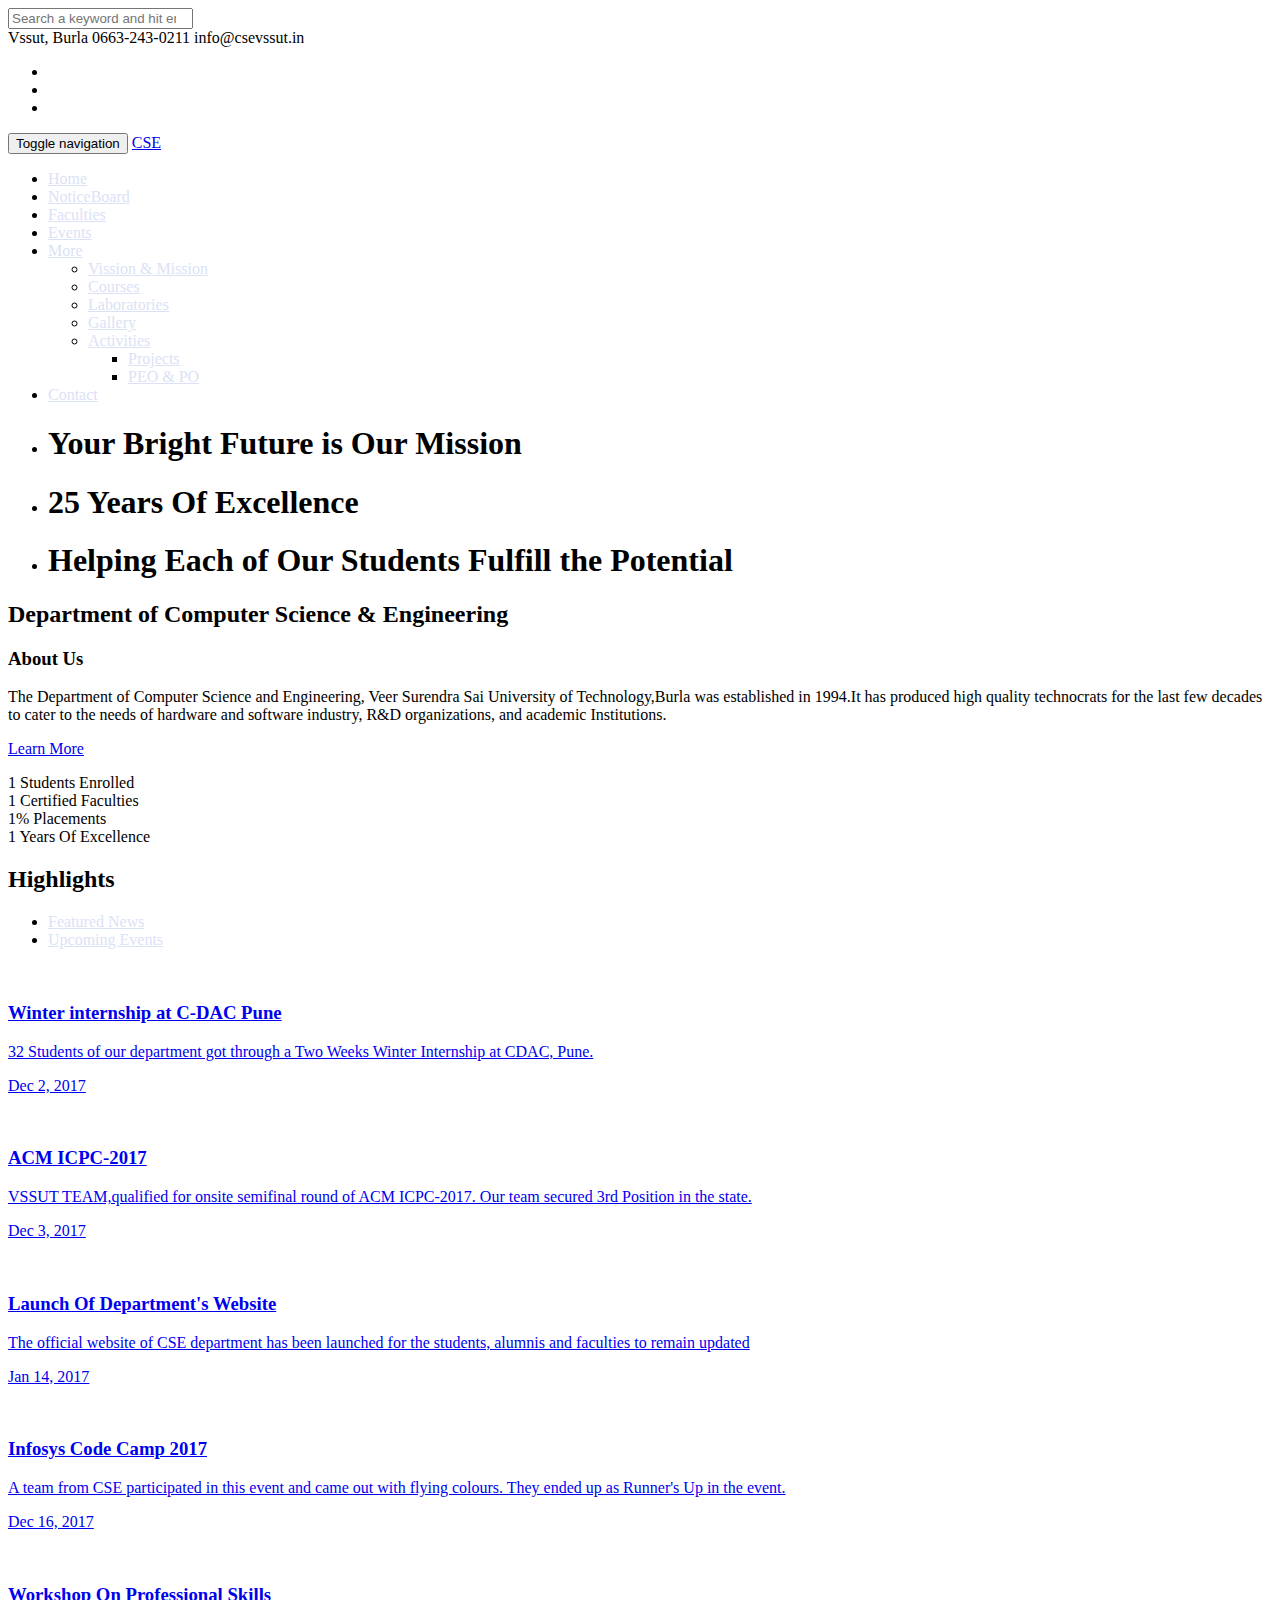
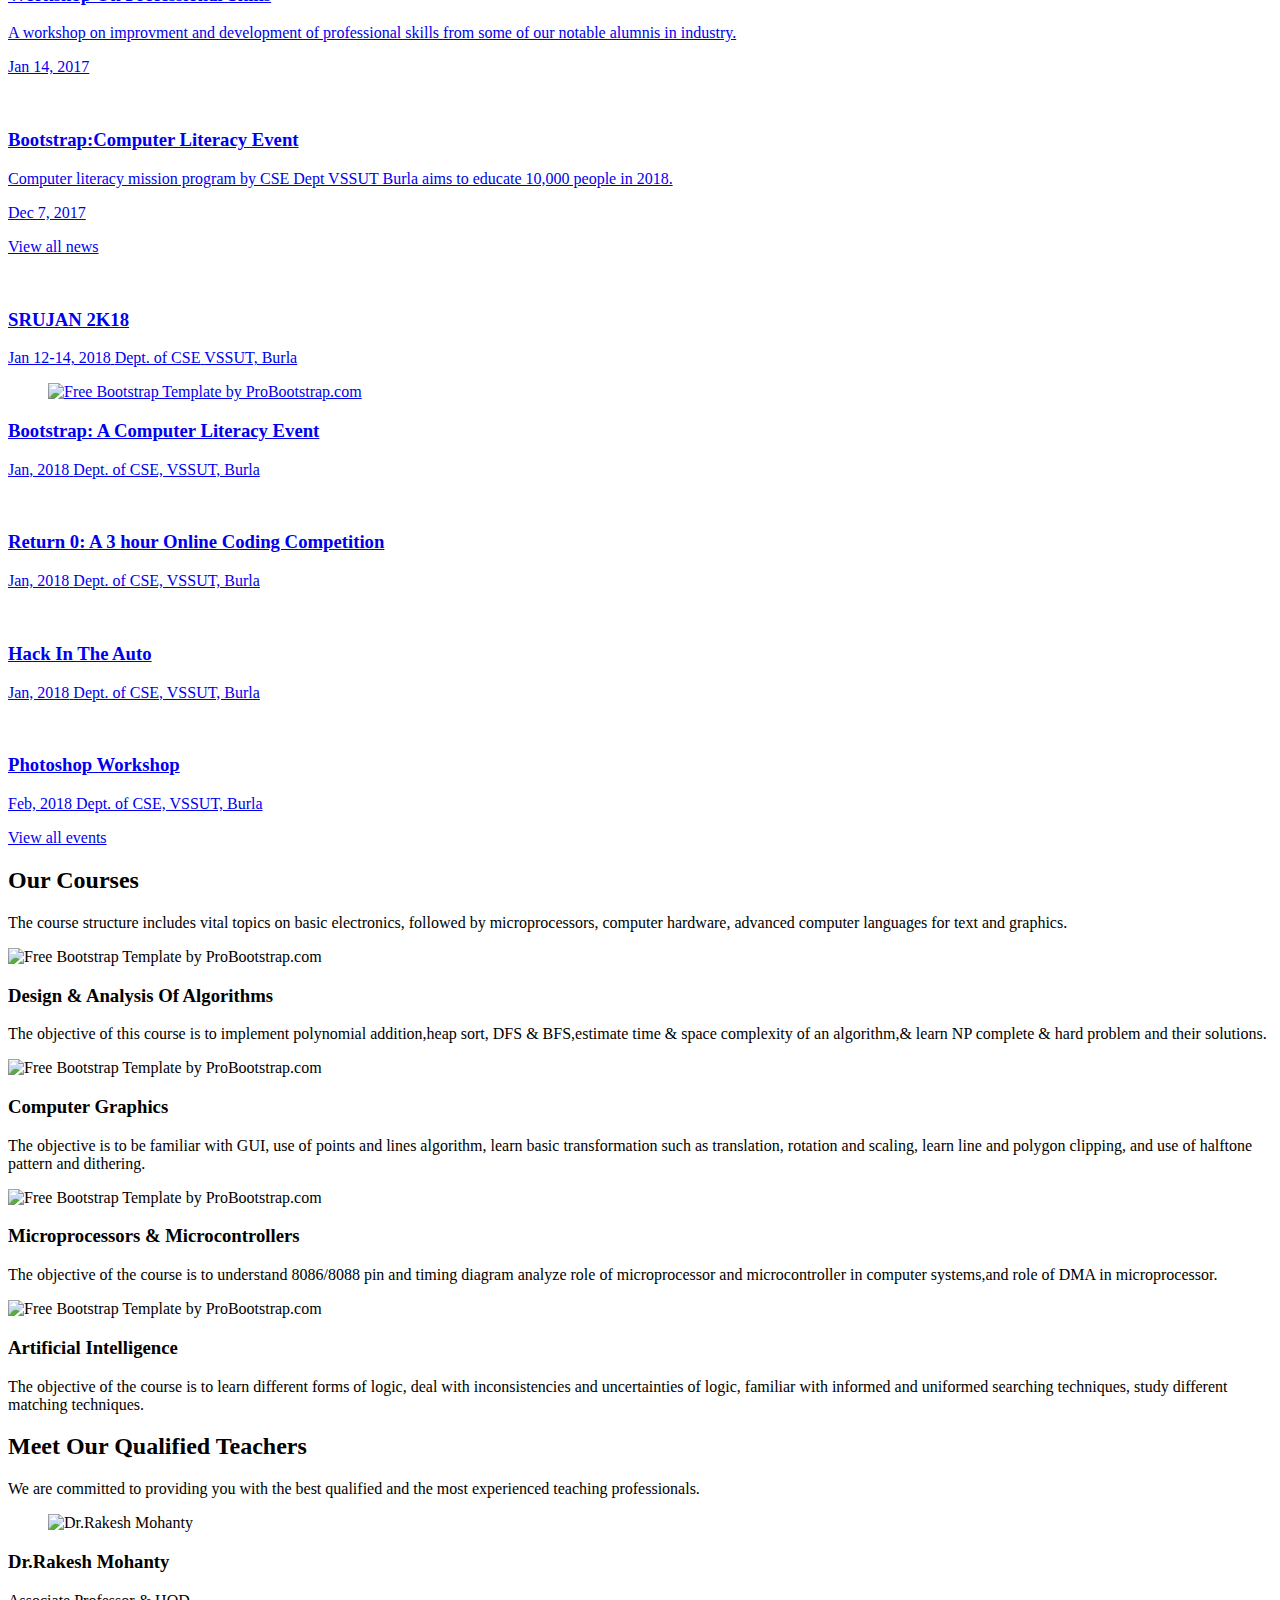
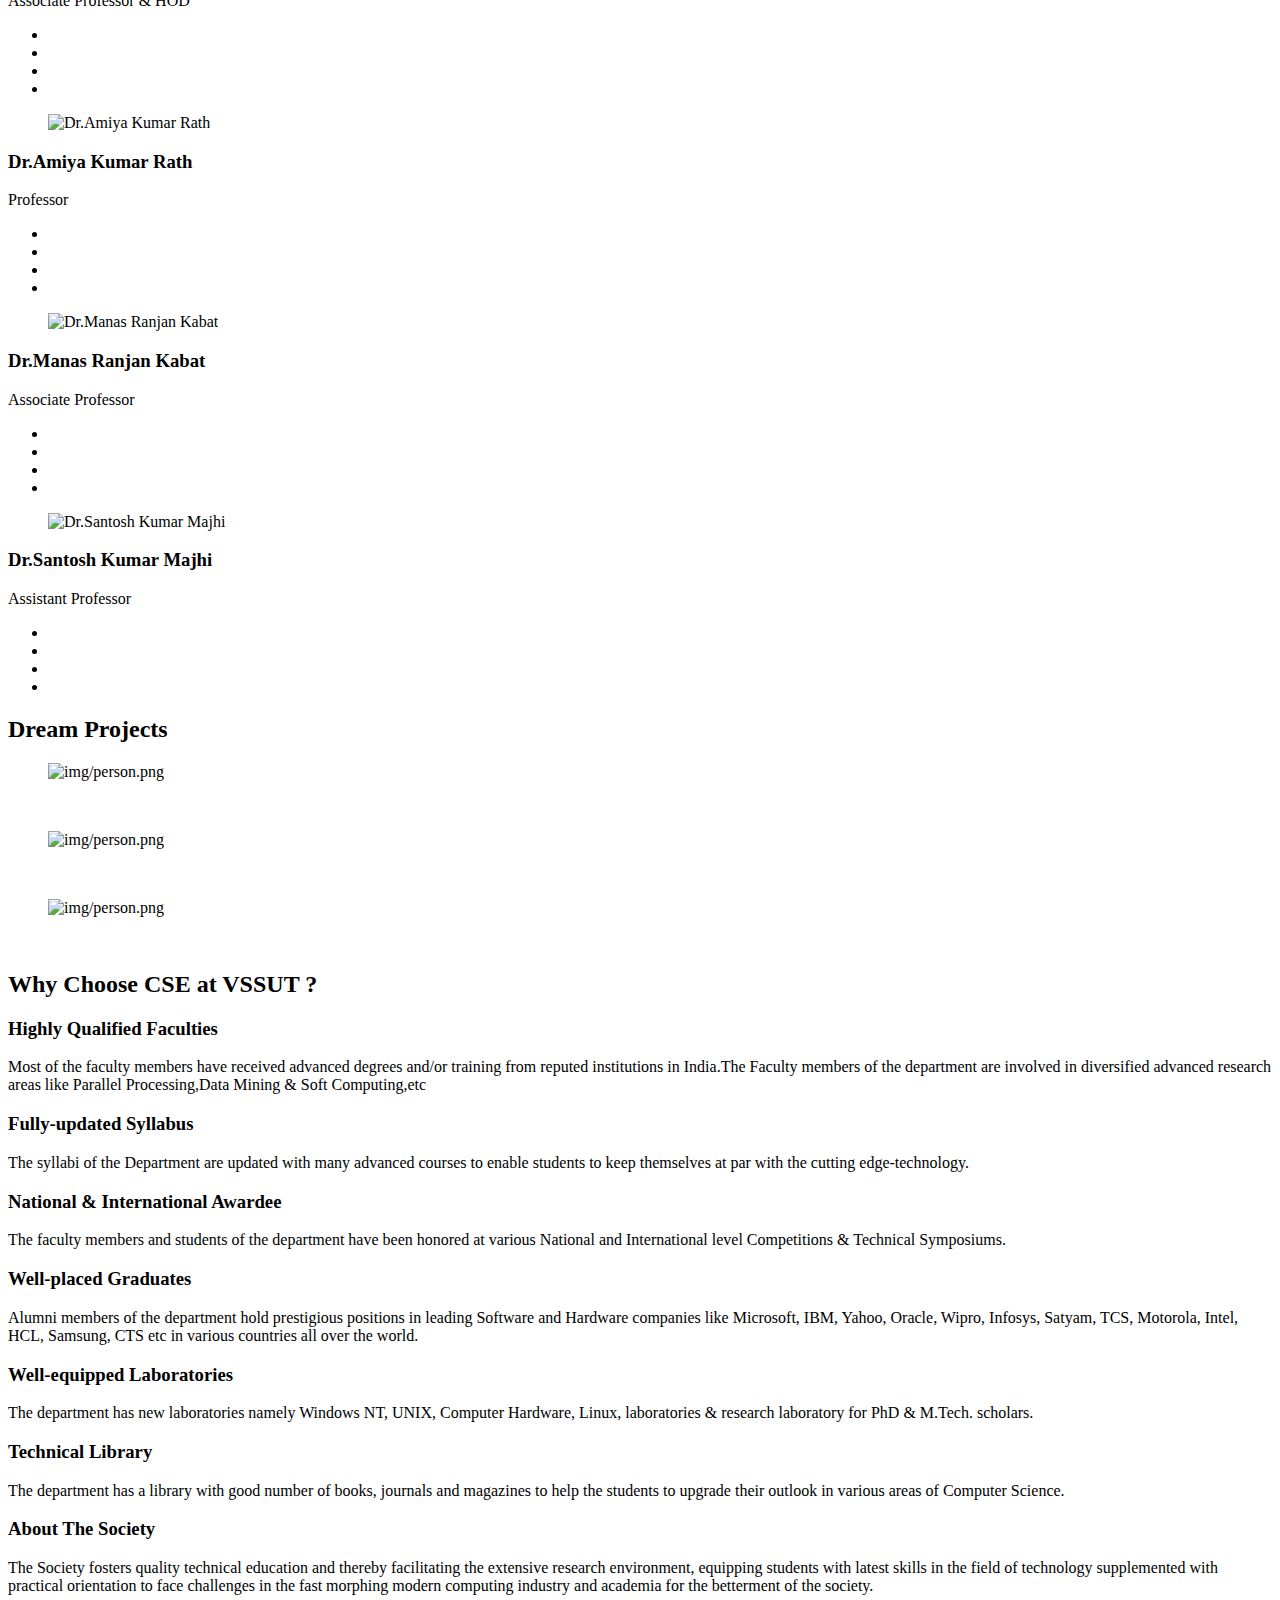
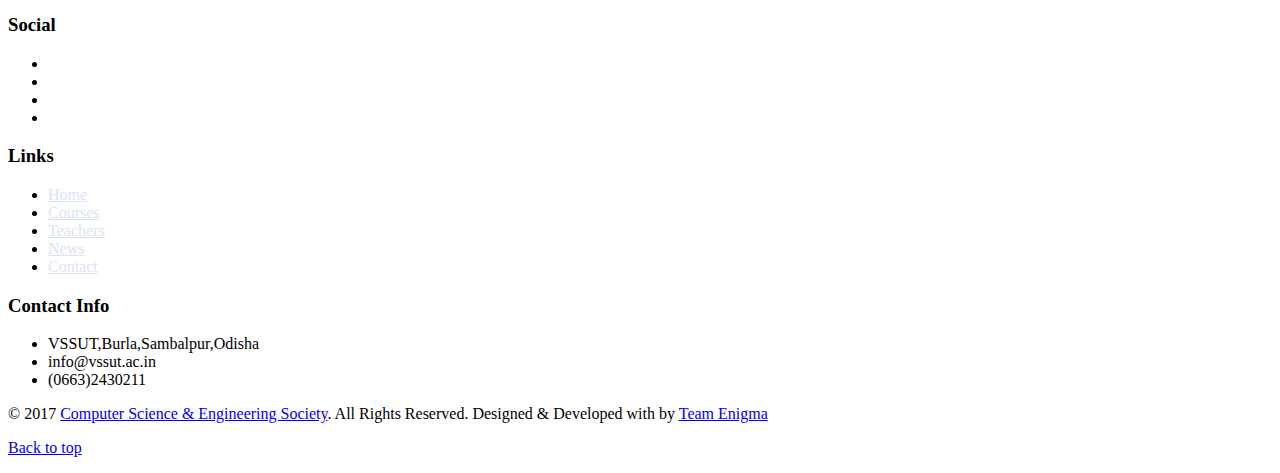
==== commit 02985577: "News and Events pictures update" ====
--- a/index.html
+++ b/index.html
@@ -60,7 +60,7 @@
         <div class="container">
           <div class="row">
             <div class="col-lg-9 col-md-9 col-sm-9 probootstrap-top-quick-contact-info">
-              <span><i class="icon-location2"></i>Vssut,Burla,Odisha</span>
+              <span><i class="icon-location2"></i>Vssut, Burla</span>
               <span><i class="icon-phone2"></i>0663-243-0211</span>
               <span><i class="icon-mail"></i>info@csevssut.in</span>
             </div>
@@ -143,7 +143,7 @@
               <div class="row">
                 <div class="col-md-8 col-md-offset-2">
                   <div class="probootstrap-slider-text text-center">
-                    <h1 class="probootstrap-heading probootstrap-animate">Education is Life</h1>
+                    <h1 class="probootstrap-heading probootstrap-animate">25 Years Of Excellence</h1>
                   </div>
                 </div>
               </div>
@@ -217,7 +217,7 @@
                 </div>
                 <div class="probootstrap-text">
                   <span class="probootstrap-counter">
-                    <span class="js-counter" data-from="0" data-to="17" data-speed="1500" data-refresh-interval="25">1</span>
+                    <span class="js-counter" data-from="0" data-to="11" data-speed="1500" data-refresh-interval="25">1</span>
                   </span>
                   <span class="probootstrap-counter-label">Certified Faculties</span>
                 </div>
@@ -245,9 +245,9 @@
                 </div>
                 <div class="probootstrap-text">
                   <span class="probootstrap-counter">
-                    <span class="js-counter" data-from="0" data-to="24" data-speed="1500" data-refresh-interval="25">1</span>
+                    <span class="js-counter" data-from="0" data-to="25" data-speed="1500" data-refresh-interval="25">1</span>
                   </span>
-                  <span class="probootstrap-counter-label">Years Of Department</span>
+                  <span class="probootstrap-counter-label">Years Of Excellence</span>
                 </div>
               </div>
             </div>
@@ -284,10 +284,10 @@
                       <div class="owl-carousel" id="owl1">
                         <div class="item">
                           <a href="#" class="probootstrap-featured-news-box">
-                            <figure class="probootstrap-media"><img src="https://firebasestorage.googleapis.com/v0/b/csewebsite-bb32e.appspot.com/o/img_sm_3.jpg?alt=media&token=7b8f9199-0f2c-432f-9c27-8ee8c17cde91" alt="" class="img-responsive"></figure>
+                            <figure class="probootstrap-media"><img src="https://firebasestorage.googleapis.com/v0/b/csewebsite-bb32e.appspot.com/o/News%2Fcdaclogo.png?alt=media&token=e9e55f62-3efd-42db-9b3e-07825f34007c" alt="" class="img-responsive news-image"></figure>
                             <div class="probootstrap-text">
                               <h3 id="head0">Winter internship at C-DAC Pune</h3>
-                              <p id="text0">32 CSE Students of VSSUT Burla for Two Weeks Winter Internship @ CDAC.</p>
+                              <p id="text0">32 Students of our department got through a Two Weeks Winter Internship at CDAC, Pune.</p>
                               <span class="probootstrap-date" id="dat0"><i class="icon-calendar"></i>Dec 2, 2017</span>
                               
                             </div>
@@ -296,10 +296,10 @@
                         <!-- END item -->
                         <div class="item">
                           <a href="#" class="probootstrap-featured-news-box">
-                            <figure class="probootstrap-media"><img src="https://firebasestorage.googleapis.com/v0/b/csewebsite-bb32e.appspot.com/o/img_sm_1.jpg?alt=media&token=e201698f-6a27-4836-b6ad-3f5fddf8c94c" alt="" class="img-responsive"></figure>
-                            <div class="probootstrap-text">
-                              <h3 id="head1">VSSUT TEAM,qualified for onsite semifinal round of ACM ICPC-2017.</h3>
-                              <p id="text1">Our team secured 3rd Position in the state.</p>
+                            <figure class="probootstrap-media"><img src="https://firebasestorage.googleapis.com/v0/b/csewebsite-bb32e.appspot.com/o/News%2Facm%20icpc.jpg?alt=media&token=85481c99-3b9c-42b6-81e8-872b283a4927" alt="" class="img-responsive"></figure>
+                            <div class="probootstrap-text">
+                              <h3 id="head1">ACM ICPC-2017</h3>
+                              <p id="text1">VSSUT TEAM,qualified for onsite semifinal round of ACM ICPC-2017. Our team secured 3rd Position in the state.</p>
                               <span class="probootstrap-date" id="dat1"><i class="icon-calendar"></i>Dec 3, 2017</span>
                               
                             </div>
@@ -308,27 +308,49 @@
                         <!-- END item -->
                         <div class="item">
                           <a href="#" class="probootstrap-featured-news-box">
-                            <figure class="probootstrap-media"><img src="https://firebasestorage.googleapis.com/v0/b/csewebsite-bb32e.appspot.com/o/img_sm_2.jpg?alt=media&token=ea895789-e15e-40f7-a274-ca41c00aa664" alt="" class="img-responsive"></figure>
-                            <div class="probootstrap-text">
-                              <h3 id="head2">Bootstrap:Computer Literacy Event</h3>
-                              <p id="text2">Computer literacy mission program by CSE Dept VSSUT Burla aims to educate 10,000 people in 2018.</p>
-                              <span class="probootstrap-date" id="dat2"><i class="icon-calendar"></i>Dec 7, 2017</span>
+                            <figure class="probootstrap-media"><img src="https://firebasestorage.googleapis.com/v0/b/csewebsite-bb32e.appspot.com/o/News%2Fdepartmentlogo.jpg?alt=media&token=cdf87ab0-fb8a-43ae-a7e7-7ffd07af0c67" alt="" class="img-responsive"></figure>
+                            <div class="probootstrap-text">
+                              <h3 id="head2">Launch Of Department's Website</h3>
+                              <p id="text2">The official website of CSE department has been launched for the students, alumnis and faculties to remain updated</p>
+                              <span class="probootstrap-date" id="dat2"><i class="icon-calendar"></i>Jan 14, 2017</span>
+                            </div>
+                          </a>
+                        </div>
+
+                        <!-- END item -->
+                        <div class="item">
+                          <a href="#" class="probootstrap-featured-news-box">
+                            <figure class="probootstrap-media"><img src="https://firebasestorage.googleapis.com/v0/b/csewebsite-bb32e.appspot.com/o/News%2FInfosys.png?alt=media&token=9bcf9936-349c-40a7-b3c9-58514377cad8" alt="" class="img-responsive"></figure>
+                            <div class="probootstrap-text">
+                              <h3 id="head3">Infosys Code Camp 2017</h3>
+                              <p id="text3">A team from CSE participated in this event and came out with flying colours. They ended up as Runner's Up in the event.</p>
+                              <span class="probootstrap-date" id="dat3"><i class="icon-calendar"></i>Dec 16, 2017</span>
+                            </div>
+                          </a>
+                        </div>
+                        <!-- END item -->
+                        <div class="item">
+                          <a href="#" class="probootstrap-featured-news-box">
+                            <figure class="probootstrap-media"><img src="https://firebasestorage.googleapis.com/v0/b/csewebsite-bb32e.appspot.com/o/News%2Fworkshop.jpg?alt=media&token=2f1a9299-cdd7-4494-8e08-f22b9d05ea42" alt="" class="img-responsive"></figure>
+                            <div class="probootstrap-text">
+                              <h3 id="head4">Workshop On Professional Skills</h3>
+                              <p id="text4">A workshop on improvment and development of professional skills from some of our notable alumnis in industry.</p>
+                              <span class="probootstrap-date" id="dat4"><i class="icon-calendar"></i>Jan 14, 2017</span>
+                            </div>
+                          </a>
+                        </div>
+                        <!-- END item -->
+                        <div class="item">
+                          <a href="#" class="probootstrap-featured-news-box">
+                            <figure class="probootstrap-media"><img src="https://firebasestorage.googleapis.com/v0/b/csewebsite-bb32e.appspot.com/o/News%2FBootstrap.jpg?alt=media&token=d82829b9-3eb6-414d-98ae-5d3ab68098d1" alt="" class="img-responsive"></figure>
+                            <div class="probootstrap-text">
+                              <h3 id="head5">Bootstrap:Computer Literacy Event</h3>
+                              <p id="text5">Computer literacy mission program by CSE Dept VSSUT Burla aims to educate 10,000 people in 2018.</p>
+                              <span class="probootstrap-date" id="dat5"><i class="icon-calendar"></i>Dec 7, 2017</span>
                               
                             </div>
                           </a>
                         </div>
-                        <!-- END item -->
-                        <div class="item">
-                          <a href="#" class="probootstrap-featured-news-box">
-                            <figure class="probootstrap-media"><img src="https://firebasestorage.googleapis.com/v0/b/csewebsite-bb32e.appspot.com/o/img_sm_3.jpg?alt=media&token=7b8f9199-0f2c-432f-9c27-8ee8c17cde91" alt="" class="img-responsive"></figure>
-                            <div class="probootstrap-text">
-                              <h3 id="head3">Infosys Code Camp 2017</h3>
-                              <p id="text3">One team from VSSUT participated in this event and came out with flying colours.</p>
-                              <span class="probootstrap-date" id="dat3"><i class="icon-calendar"></i>Dec 16, 2017</span>
-                            </div>
-                          </a>
-                        </div>
-                        <!-- END item -->
                       </div>
                     </div>
                       
@@ -346,7 +368,7 @@
                       <div class="owl-carousel" id="owl2">
                         <div class="item">
                           <a href="#" class="probootstrap-featured-news-box">
-                            <figure class="probootstrap-media"><img src="https://firebasestorage.googleapis.com/v0/b/csewebsite-bb32e.appspot.com/o/img_sm_3.jpg?alt=media&token=7b8f9199-0f2c-432f-9c27-8ee8c17cde91" alt="" class="img-responsive"></figure>
+                            <figure class="probootstrap-media"><img src="https://firebasestorage.googleapis.com/v0/b/csewebsite-bb32e.appspot.com/o/News%2Fsrujan1.jpg?alt=media&token=cedb34b3-984a-4013-a7e7-d44418bc6379" alt="" class="img-responsive"></figure>
                             <div class="probootstrap-text">
                               <h3>SRUJAN 2K18</h3>
                               <span class="probootstrap-date"><i class="icon-calendar"></i>Jan 12-14, 2018</span>
@@ -358,9 +380,9 @@
                         <!-- END item -->
                         <div class="item">
                           <a href="#" class="probootstrap-featured-news-box">
-                            <figure class="probootstrap-media"><img src="https://firebasestorage.googleapis.com/v0/b/csewebsite-bb32e.appspot.com/o/img_sm_1.jpg?alt=media&token=e201698f-6a27-4836-b6ad-3f5fddf8c94c" alt="Free Bootstrap Template by ProBootstrap.com" class="img-responsive"></figure>
-                            <div class="probootstrap-text">
-                              <h3>Bootstrap:A Computer Literacy Event</h3>
+                            <figure class="probootstrap-media"><img src="https://firebasestorage.googleapis.com/v0/b/csewebsite-bb32e.appspot.com/o/News%2FBootstrap.jpg?alt=media&token=d82829b9-3eb6-414d-98ae-5d3ab68098d1" alt="Free Bootstrap Template by ProBootstrap.com" class="img-responsive"></figure>
+                            <div class="probootstrap-text">
+                              <h3>Bootstrap: A Computer Literacy Event</h3>
                               <span class="probootstrap-date"><i class="icon-calendar"></i>Jan, 2018</span>
                               <span class="probootstrap-location"><i class="icon-location2"></i>Dept. of CSE, VSSUT, Burla</span>
                             </div>
@@ -369,9 +391,9 @@
                         <!-- END item -->
                         <div class="item">
                           <a href="#" class="probootstrap-featured-news-box">
-                            <figure class="probootstrap-media"><img src="https://firebasestorage.googleapis.com/v0/b/csewebsite-bb32e.appspot.com/o/img_sm_2.jpg?alt=media&token=ea895789-e15e-40f7-a274-ca41c00aa664" alt="" class="img-responsive"></figure>
-                            <div class="probootstrap-text">
-                              <h3>BIG-O:A 3 hour Online Coding Competition</h3>
+                            <figure class="probootstrap-media"><img src="https://firebasestorage.googleapis.com/v0/b/csewebsite-bb32e.appspot.com/o/News%2Freturn%200.png?alt=media&token=d83d78bb-532c-47d4-be75-0fb95eff7780" alt="" class="img-responsive"></figure>
+                            <div class="probootstrap-text">
+                              <h3>Return 0: A 3 hour Online Coding Competition</h3>
                               <span class="probootstrap-date"><i class="icon-calendar"></i>Jan, 2018</span>
                               <span class="probootstrap-location"><i class="icon-location2"></i>Dept. of CSE, VSSUT, Burla</span>
                             </div>
@@ -380,14 +402,25 @@
                         <!-- END item -->
                         <div class="item">
                           <a href="#" class="probootstrap-featured-news-box">
-                            <figure class="probootstrap-media"><img src="https://firebasestorage.googleapis.com/v0/b/csewebsite-bb32e.appspot.com/o/img_sm_3.jpg?alt=media&token=7b8f9199-0f2c-432f-9c27-8ee8c17cde91" alt="" class="img-responsive"></figure>
-                            <div class="probootstrap-text">
-                              <h3>V_Hacks:An Online Hackathon</h3>
+                            <figure class="probootstrap-media"><img src="https://firebasestorage.googleapis.com/v0/b/csewebsite-bb32e.appspot.com/o/News%2Fhackinauto.jpg?alt=media&token=abb104ec-a3b0-4147-9d25-73119378a83e" alt="" class="img-responsive"></figure>
+                            <div class="probootstrap-text">
+                              <h3>Hack In The Auto</h3>
                               <span class="probootstrap-date"><i class="icon-calendar"></i>Jan, 2018</span>
                               <span class="probootstrap-location"><i class="icon-location2"></i>Dept. of CSE, VSSUT, Burla</span>
                             </div>
                           </a>
                         </div>
+                        <!-- END item -->
+                        <div class="item">
+                          <a href="#" class="probootstrap-featured-news-box">
+                            <figure class="probootstrap-media"><img src="https://firebasestorage.googleapis.com/v0/b/csewebsite-bb32e.appspot.com/o/News%2Fphotoshop.jpg?alt=media&token=1f59b40b-69ba-41b5-bd51-b8f2fbc25d36" alt="" class="img-responsive"></figure>
+                            <div class="probootstrap-text">
+                              <h3>Photoshop Workshop</h3>
+                              <span class="probootstrap-date"><i class="icon-calendar"></i>Feb, 2018</span>
+                              <span class="probootstrap-location"><i class="icon-location2"></i>Dept. of CSE, VSSUT, Burla</span>
+                            </div>
+                          </a>
+                        </div>                        
                         <!-- END item -->
                       </div>
                     </div>
@@ -676,6 +709,7 @@
           <!-- END row -->
         </div>
       </section>
+      
       
       <footer class="probootstrap-footer probootstrap-bg">
         <div class="container">
@@ -735,7 +769,6 @@
           </div>
         </div>
       </footer>
-
     </div>
     <!-- END wrapper -->
  
--- a/css/custom.css
+++ b/css/custom.css
@@ -0,0 +1,19 @@
+/* Your custom css code goes here */
+.probootstrap-animate img{
+	position: center;
+}
+#labs{
+	padding-top: 6%;
+	padding-bottom: 6%;
+}
+.probootstrap-sidebar-inner{
+	background-color: #49D292;
+	
+}
+
+.news-image{
+	height: 100%;
+}
+ul a{
+	color: #DBE2F6;
+}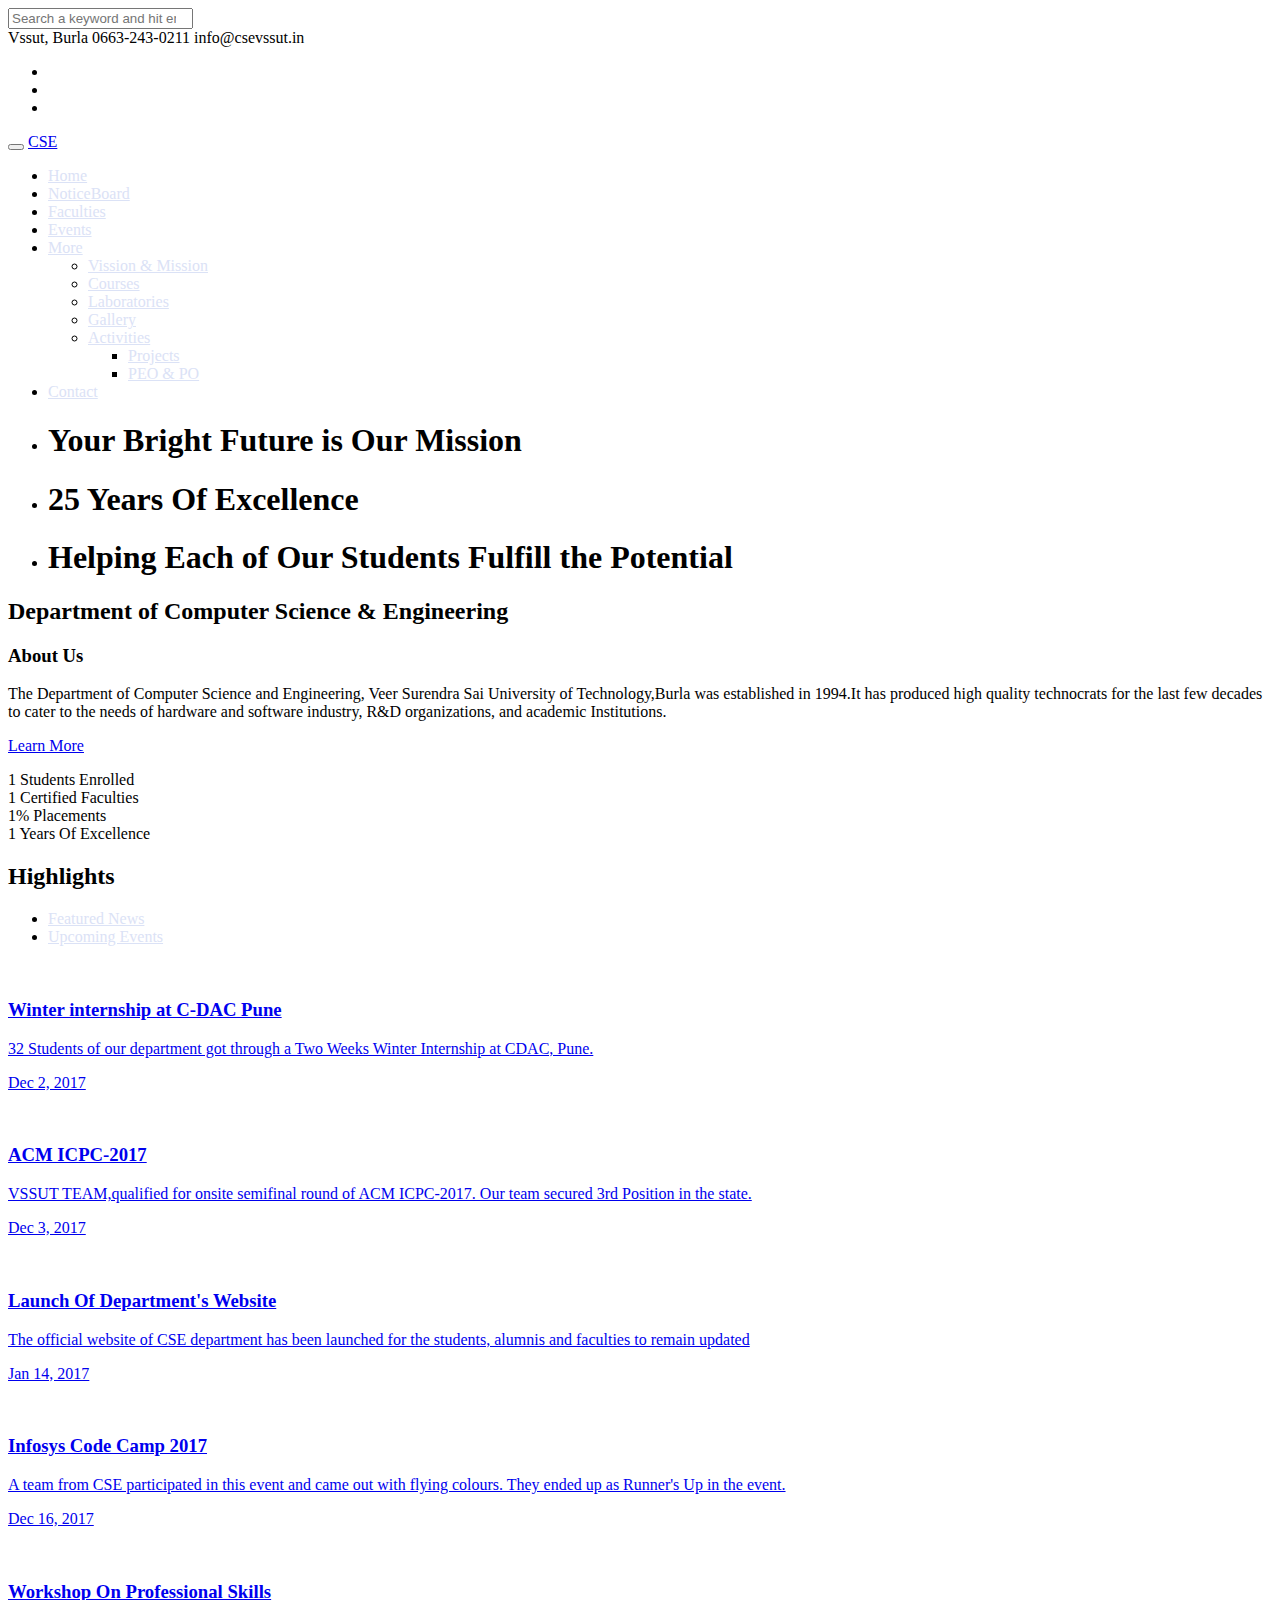
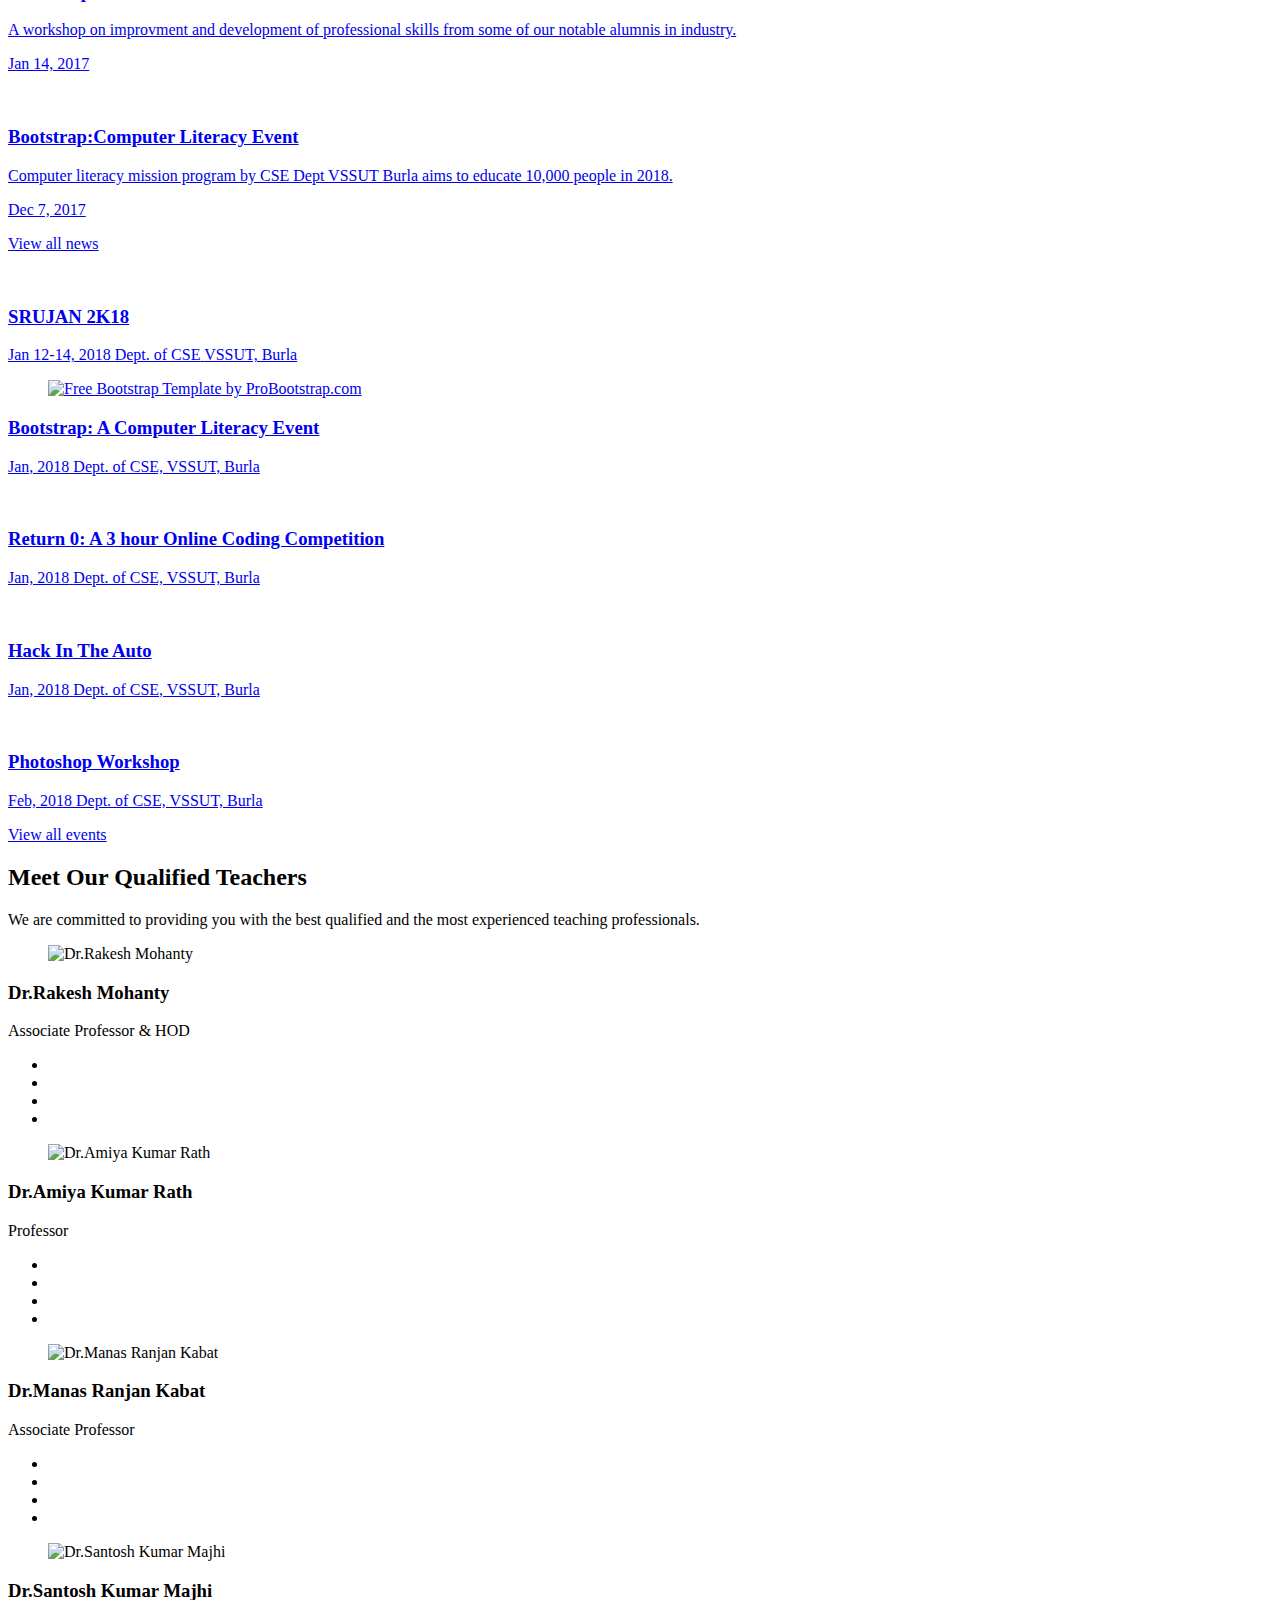
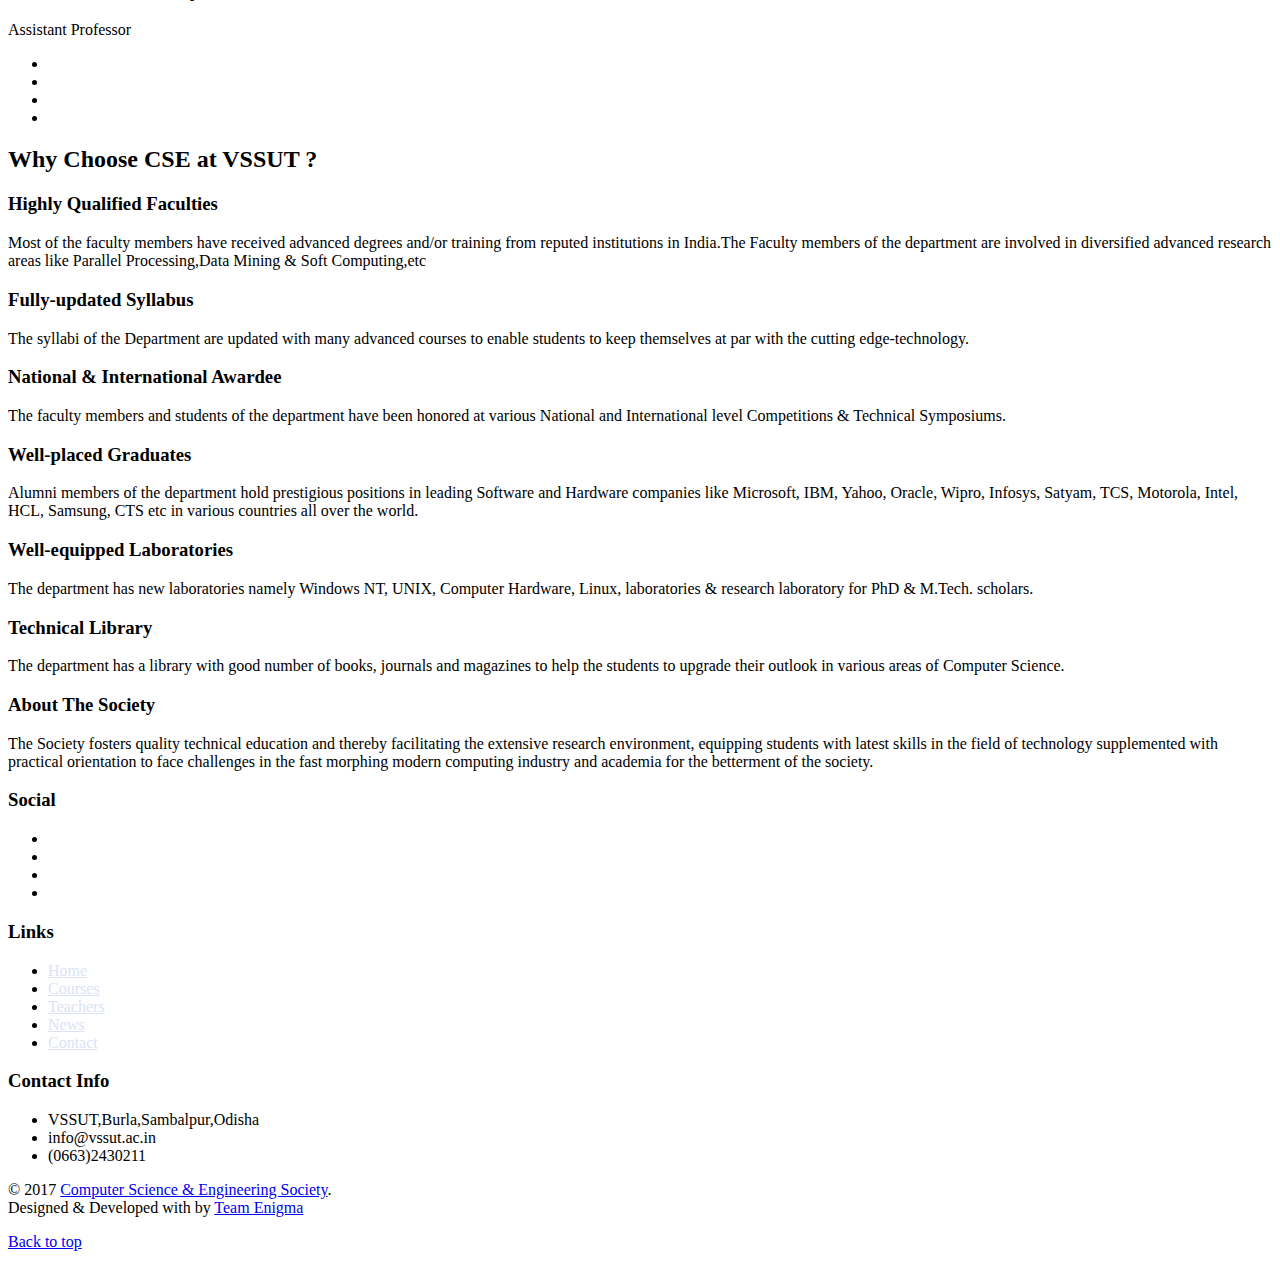
==== commit 9ac1c776: "Events images updated and courses ection removed" ====
--- a/index.html
+++ b/index.html
@@ -439,7 +439,7 @@
         </div>
       </section>
 
-      <section class="probootstrap-section probootstrap-bg-white probootstrap-border-top">
+<!--       <section class="probootstrap-section probootstrap-bg-white probootstrap-border-top">
         <div class="container">
           <div class="row">
             <div class="col-md-6 col-md-offset-3 text-center section-heading probootstrap-animate">
@@ -447,7 +447,6 @@
               <p class="lead">The course structure includes vital topics on basic electronics, followed by microprocessors, computer hardware, advanced computer languages for text and graphics.</p>
             </div>
           </div>
-          <!-- END row -->
           <div class="row">
             <div class="col-md-6">
               <div class="probootstrap-service-2 probootstrap-animate">
@@ -457,10 +456,9 @@
                   </div>
                 </div>
                 <div class="text">
-                  <span class="probootstrap-meta"><!--<i class="icon-calendar2"></i>--></span>
+                  <span class="probootstrap-meta"></span>
                   <h3>Design & Analysis Of Algorithms</h3>
                   <p>The objective of this course is to implement polynomial addition,heap sort, DFS & BFS,estimate time & space complexity of an algorithm,& learn NP complete & hard problem and their solutions.</p>
-                  <!--<p><a href="#" class="btn btn-primary">Enroll now</a> <span class="enrolled-count">2,928 students enrolled</span></p>-->
                 </div>
               </div>
 
@@ -471,10 +469,9 @@
                   </div>
                 </div>
                 <div class="text">
-                  <span class="probootstrap-meta"><!--<i class="icon-calendar2"></i>--></span>
+                  <span class="probootstrap-meta"></span>
                   <h3>Computer Graphics</h3>
                   <p>The objective is to be familiar with GUI, use of points and lines algorithm, learn basic transformation such as translation, rotation and scaling, learn line and polygon clipping, and use of halftone pattern and dithering.</p>
-                  <!--<p><a href="#" class="btn btn-primary">Enroll now</a> <span class="enrolled-count">7,202 students enrolled</span></p>-->
                 </div>
               </div>
               </div>
@@ -487,10 +484,10 @@
                   </div>
                 </div>
                 <div class="text">
-                  <span class="probootstrap-meta"><!--<i class="icon-calendar2"></i>--></span>
+                  <span class="probootstrap-meta"></span>
                   <h3>Microprocessors & Microcontrollers</h3>
                   <p>The objective of the course is to understand 8086/8088 pin and timing diagram analyze role of microprocessor and microcontroller in computer systems,and role of DMA in microprocessor.</p>
-                 <!-- <p><a href="#" class="btn btn-primary">Enroll now</a> <span class="enrolled-count">12,582 students enrolled</span></p>-->
+                 
                 </div>
               </div>
 
@@ -501,17 +498,17 @@
                   </div>
                 </div>
                 <div class="text">
-                  <span class="probootstrap-meta"><!--<i class="icon-calendar2"></i>--></span>
+                  <span class="probootstrap-meta"></span>
                   <h3>Artificial Intelligence</h3>
                   <p>The objective of the course is to learn different forms of logic, deal with inconsistencies and uncertainties of logic, familiar with informed and uniformed searching techniques, study different matching techniques.</p>
-                 <!-- <p><a href="#" class="btn btn-primary">Enroll now</a> <span class="enrolled-count">9,582 students enrolled</span></p>-->
-                </div>
-              </div>
-
-            </div>
-          </div>
-        </div>
-      </section>
+                 
+                </div>
+              </div>
+
+            </div>
+          </div>
+        </div>
+      </section> -->
 
       
       
@@ -600,15 +597,14 @@
 
         </div>
       </section>
-      <section class="probootstrap-section probootstrap-bg probootstrap-section-colored probootstrap-testimonial" style="background-image: url(img/slider_4.jpg);">
+<!--       <section class="probootstrap-section probootstrap-bg probootstrap-section-colored probootstrap-testimonial" style="background-image: url(img/slider_4.jpg);">
         <div class="container">
           <div class="row">
             <div class="col-md-6 col-md-offset-3 text-center section-heading probootstrap-animate">
               <h2>Dream Projects</h2>
-<!--               <p class="lead">Sed a repudiandae impedit voluptate nam Deleniti dignissimos perspiciatis nostrum porro nesciunt</p> -->
-            </div>
-          </div>
-          <!-- END row -->
+
+            </div>
+          </div>
           <div class="row">
             <div class="col-md-12 probootstrap-animate">
               <div class="owl-carousel owl-carousel-testimony owl-carousel-fullwidth">
@@ -642,10 +638,9 @@
               </div>
             </div>
           </div>
-          <!-- END row -->
-        </div>
-      </section>
-
+        </div>
+      </section>
+ -->
       <section class="probootstrap-section">
         <div class="container">
           <div class="row">
@@ -760,7 +755,7 @@
           <div class="container">
             <div class="row">
               <div class="col-md-8 text-left">
-                <p>&copy; 2017 <a href="https://cse-vssut.github.io/cse.vssut.github.io/index.html">Computer Science & Engineering Society</a>. All Rights Reserved. Designed &amp; Developed with <i class="icon icon-heart"></i> by <a href="https://enigmavssut.site/">Team Enigma</a></p>
+                <p>&copy; 2017 <a href="https://cse-vssut.github.io/cse.vssut.github.io/index.html">Computer Science & Engineering Society</a>. <br>Designed &amp; Developed with <i class="icon icon-heart"></i> by <a href="https://enigmavssut.site/">Team Enigma</a></p>
               </div>
               <div class="col-md-4 probootstrap-back-to-top">
                 <p><a href="#" class="js-backtotop">Back to top <i class="icon-arrow-long-up"></i></a></p>
